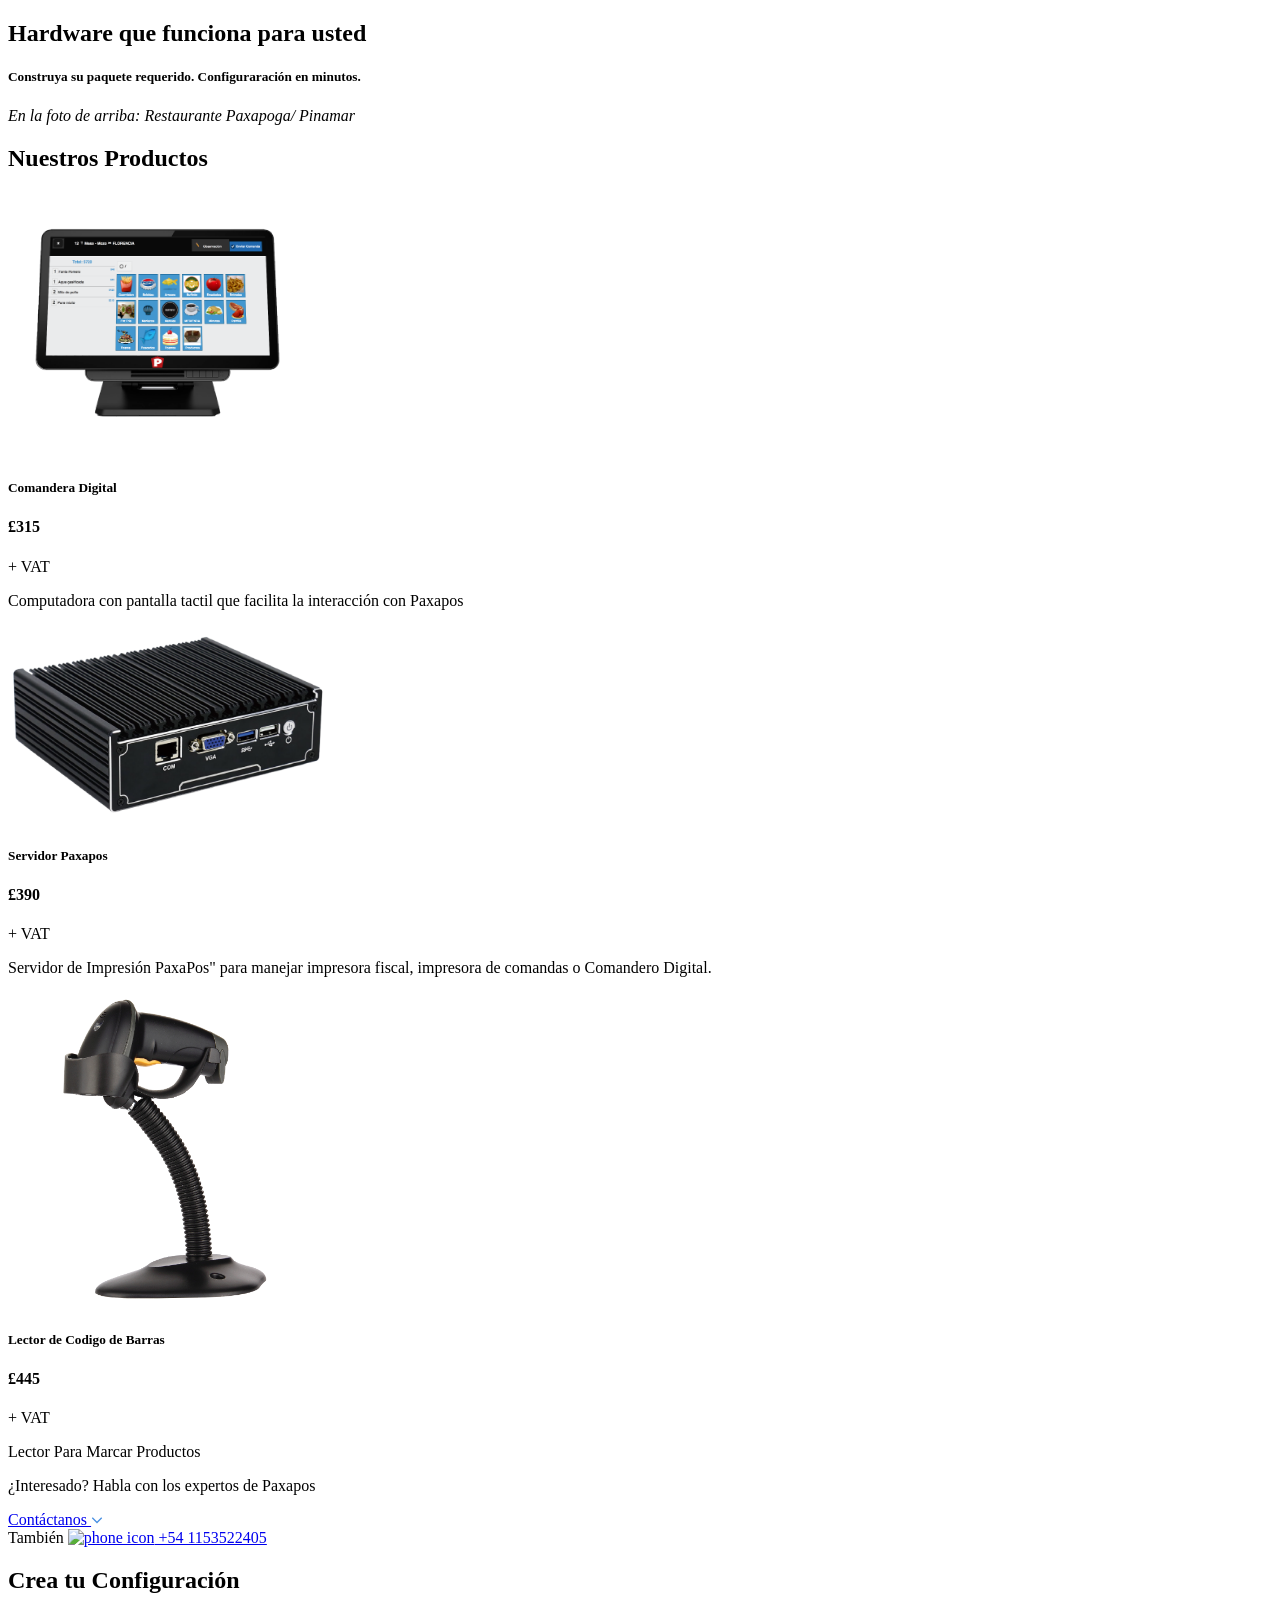
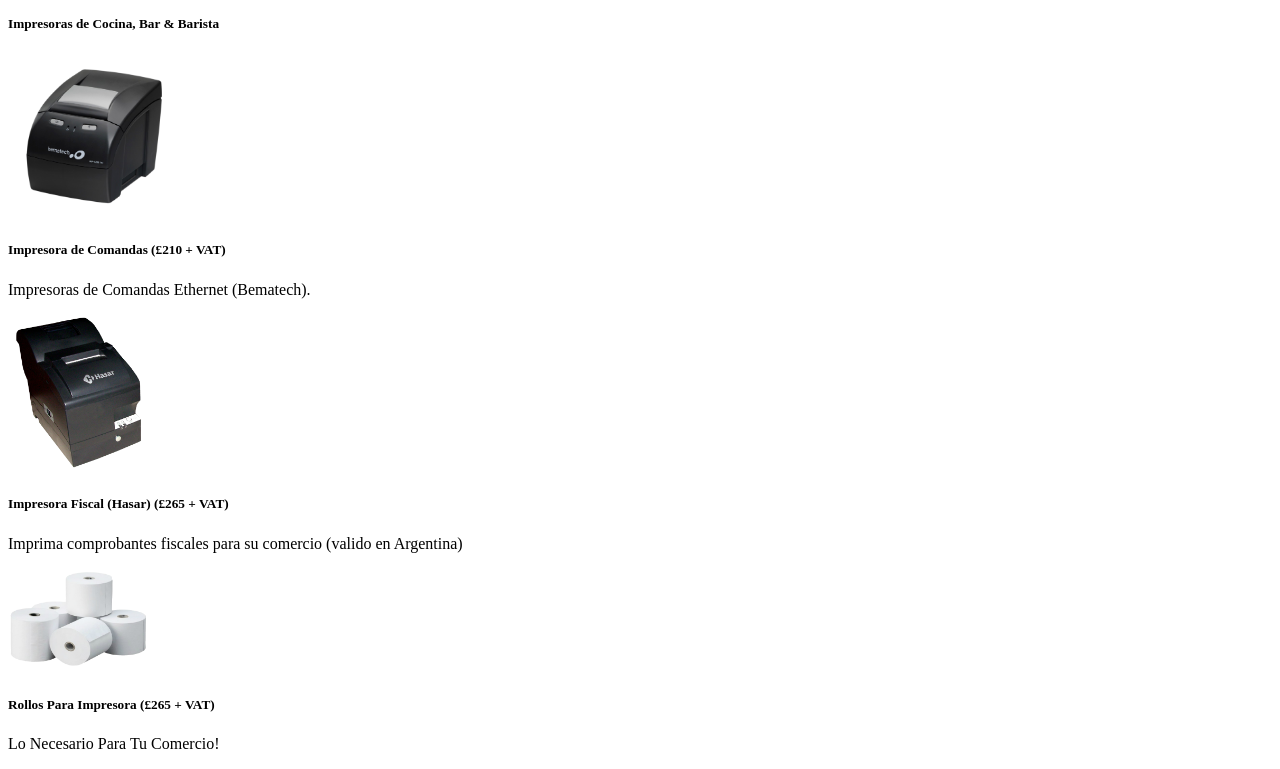
==== equipamiento.html @ 689ab318 "Imagenes y página de equipamiento" ====
<!doctype html><!-- start coded_template: id:4825007142 path:generated_layouts/4825007137.html --><!--[if lt IE 7]> <html class="no-js lt-ie9 lt-ie8 lt-ie7" lang="en" > <![endif]--><!--[if IE 7]>    <html class="no-js lt-ie9 lt-ie8" lang="en" >        <![endif]--><!--[if IE 8]>    <html class="no-js lt-ie9" lang="en" >               <![endif]--><!--[if gt IE 8]><!--><html class="no-js" lang="en"><!--<![endif]--><head>
    <meta charset="utf-8">
    <meta http-equiv="X-UA-Compatible" content="IE=edge,chrome=1">
    <meta name="author" content="Nobly Point of Sale">
    <meta name="description" content="All the hardware you need for your specific set up. Super fast and reliable Wireless, Bluetooth and Wired printers available with next day delivery as standard.">
    <meta name="generator" content="HubSpot">
    <title>Paxapos</title>
    <link rel="shortcut icon" href="https://www.noblypos.com/hubfs/favicon.ico?t=1504908015797">
    

    <script src="https://static.hsstatic.net/jquery-libs/static-1.4/jquery/jquery-1.11.2.js"></script>
<script src="//static.hsappstatic.net/jquery-libs/static-1.4/jquery-migrate/jquery-migrate-1.2.1.js"></script>
    <script type="text/javascript">hsjQuery = window['jQuery']</script>
    <link href="https://static.hsstatic.net/content_shared_assets/static-1.4047/css/public_common.css" rel="stylesheet">
    <meta property="og:description" content="All the hardware you need for your specific set up. Super fast and reliable Wireless, Bluetooth and Wired printers available with next day delivery as standard.">
    <meta property="og:title" content="Hardware Store - Kitchen &amp; Bar Receipt Printers, iPad Stands, Cash Drawers | Nobly POS">
    <meta name="twitter:description" content="All the hardware you need for your specific set up. Super fast and reliable Wireless, Bluetooth and Wired printers available with next day delivery as standard.">
    <meta name="twitter:title" content="Hardware Store - Kitchen &amp; Bar Receipt Printers, iPad Stands, Cash Drawers | Nobly POS">


    
    

    
<!--  Added by GoogleAnalytics integration -->

<script>
  (function(i,s,o,g,r,a,m){i['GoogleAnalyticsObject']=r;i[r]=i[r]||function(){
  (i[r].q=i[r].q||[]).push(arguments)},i[r].l=1*new Date();a=s.createElement(o),
  m=s.getElementsByTagName(o)[0];a.async=1;a.src=g;m.parentNode.insertBefore(a,m)
  })(window,document,'script','//www.google-analytics.com/analytics.js','ga');

  ga('create', 'UA-46614893-1', 'auto');
  ga('send', 'pageview');
</script>

<!-- /Added by GoogleAnalytics integration -->

    
    <link rel="canonical" href="https://www.noblypos.com/hardware">


    <!--[if lt IE 9]>
    <script src="https://static.hsstatic.net/content_shared_assets/static-1.4047/js/css3-mediaqueries.js"></script>
    <![endif]-->
    <meta name="viewport" content="width=device-width, initial-scale=1">


<!-- TrustBox script -->
<script type="text/javascript" src="//widget.trustpilot.com/bootstrap/v5/tp.widget.bootstrap.min.js" async></script>
 <!-- End Trustbox script -->

<!-- Start of HubSpot Embed Code --> <script type="text/javascript" id="hs-script-loader" async defer src="//js.hs-scripts.com/2409821.js"></script>  <!-- End of HubSpot Embed Code -->

<!-- Proof | Real-time conversion signals -->
<script id="proof-script">!function(){function b(){var a=(new Date).getTime(),b=document.createElement('script');b.type='text/javascript',b.async=!0,b.src='https://cdn.getmoreproof.com/embed/latest/proof.js?'+a;var c=document.getElementsByTagName('script')[0];c.parentNode.insertBefore(b,c)}var a=window;a.attachEvent?a.attachEvent('onload',b):a.addEventListener('load',b,!1),window.proof_config={acc:'QvEaqAOnKWT7ugCnw8Rv1nYN4eX2', v:'1.1'}}()</script>
<!-- End Proof -->

<!-- Sumo -->
<script src="//load.sumome.com/" data-sumo-site-id="1f8d27aa5c55e83eaf6bf4a6a2251b9f087832d86886702e32b4b07260ce8b1e" async></script>
<!-- End Sumo -->
<meta property="og:url" content="https://www.noblypos.com/hardware">
<link href="//cdn2.hubspot.net/hub/-1/hub_generated/template_assets/1495141902003/hubspot_default/shared/responsive/layout.min.css" rel="stylesheet">


<link rel="stylesheet" href="https://www.noblypos.com/hs-fs/hub/2409821/hub_generated/template_assets/1503410214062/custom/page/Nobly_Feb2017-theme/Nobly_Feb2017-style.css">
<link rel="stylesheet" href="https://www.noblypos.com/hs-fs/hub/2409821/hub_generated/template_assets/1489418278497/Custom/page/Nobly_Feb2017-theme/Nobly_Feb2017-style-2.min.css">


    <!-- The style tag has been deprecated. Attached stylesheets are included in the required_head_tags page variable. -->

</head>
<body class="hs-harware-page   hs-content-id-4860589245 hs-site-page page " style=""><!--end row-wrapper -->

    </div><!--end header -->
</div><!--end header wrapper -->

<div class="body-container-wrapper">
    <div class="body-container container-fluid">

<div class="row-fluid-wrapper row-depth-1 row-number-1 ">
<div class="row-fluid ">
<div class="span12 widget-span widget-type-custom_widget " style="" data-widget-type="custom_widget" data-x="0" data-w="12">
<div class="cell-wrapper layout-widget-wrapper">
<span id="hs_cos_wrapper_module_1487494627969770" class="hs_cos_wrapper hs_cos_wrapper_widget hs_cos_wrapper_type_custom_widget" style="" data-hs-cos-general-type="widget" data-hs-cos-type="custom_widget"><div class="hs-hero-image business-types is-first-element fullheight" style="background-image: url(https://www.noblypos.com/hubfs/Nobly-Static.Netlify%20Feb%202017/Image/hero-mantovani.jpg?t=1504908015797);">

    

        <h2>Hardware que funciona para usted</h2>

    

    

    

        <h5>Construya su paquete requerido. Configuraración en minutos.</h5>

    

    <div class="page-center sub-data">

        

        <p class="text-small text-small--hero"><em>En la foto de arriba: Restaurante Paxapoga/ Pinamar</em></p>

    </div>

</div></span></div><!--end layout-widget-wrapper -->
</div><!--end widget-span -->
</div><!--end row-->
</div><!--end row-wrapper -->

<div class="row-fluid-wrapper row-depth-1 row-number-2 ">
<div class="row-fluid ">
<div class="span12 widget-span widget-type-cell hs-harware-page-section1 hs-general" style="" data-widget-type="cell" data-x="0" data-w="12">

<div class="row-fluid-wrapper row-depth-1 row-number-3 ">
<div class="row-fluid ">
<div class="span12 widget-span widget-type-cell page-center" style="" data-widget-type="cell" data-x="0" data-w="12">

<div class="row-fluid-wrapper row-depth-1 row-number-4 ">
<div class="row-fluid ">
<div class="span12 widget-span widget-type-widget_container " style="" data-widget-type="widget_container" data-x="0" data-w="12">
<span id="hs_cos_wrapper_module_1487310029920522" class="hs_cos_wrapper hs_cos_wrapper_widget_container hs_cos_wrapper_type_widget_container" style="" data-hs-cos-general-type="widget_container" data-hs-cos-type="widget_container"><div id="hs_cos_wrapper_widget_1487495066272" class="hs_cos_wrapper hs_cos_wrapper_widget hs_cos_wrapper_type_rich_text" style="" data-hs-cos-general-type="widget" data-hs-cos-type="rich_text">
  <h2>Nuestros Productos</h2></div></span>
</div><!--end widget-span -->
</div><!--end row-->
</div><!--end row-wrapper -->

<div class="row-fluid-wrapper row-depth-1 row-number-5 ">
<div class="row-fluid ">
<div class="span12 widget-span widget-type-cell hs-general-group hs-general-group-col3" style="" data-widget-type="cell" data-x="0" data-w="12">

<div class="row-fluid-wrapper row-depth-1 row-number-6 ">
<div class="row-fluid ">
<div class="span4 widget-span widget-type-widget_container " style="" data-widget-type="widget_container" data-x="0" data-w="4">
<span id="hs_cos_wrapper_module_1487494034840722" class="hs_cos_wrapper hs_cos_wrapper_widget_container hs_cos_wrapper_type_widget_container" style="" data-hs-cos-general-type="widget_container" data-hs-cos-type="widget_container">
<div id="hs_cos_wrapper_widget_1487495073847" class="hs_cos_wrapper hs_cos_wrapper_widget hs_cos_wrapper_type_rich_text" style="" data-hs-cos-general-type="widget" data-hs-cos-type="rich_text"><img  alt="bundle-budget2x.png" src="img/headline-image-apaxapos.png" title="bundle-budget2x.png" width="312" caption="false" data-constrained="true" style="width: 312px;">
<h5>Comandera Digital</h5>
<h4>£315</h4>
<span>+ VAT</span>
<p>Computadora con pantalla tactil que facilita la interacción con Paxapos</p>
</div></span>
</div><!--end widget-span -->
<div class="span4 widget-span widget-type-widget_container " style="" data-widget-type="widget_container" data-x="4" data-w="4">
<span id="hs_cos_wrapper_module_1487494057489724" class="hs_cos_wrapper hs_cos_wrapper_widget_container hs_cos_wrapper_type_widget_container" style="" data-hs-cos-general-type="widget_container" data-hs-cos-type="widget_container"><div id="hs_cos_wrapper_widget_1487495081103" class="hs_cos_wrapper hs_cos_wrapper_widget hs_cos_wrapper_type_rich_text" style="" data-hs-cos-general-type="widget" data-hs-cos-type="rich_text"><img alt="bundle-highvolume2x.png" src="img/Captura de pantalla 2017-09-09 a la(s) 10.57.05.png" title="bundle-highvolume2x.png" width="320" caption="false" data-constrained="true" style="width: 320px;">
<h5>Servidor Paxapos</h5>
<h4>£390</h4>
<span>+ VAT</span>
<p>Servidor de Impresión PaxaPos" para manejar impresora fiscal, impresora de comandas o Comandero Digital.</p></div></span>
</div><!--end widget-span -->
<div class="span4 widget-span widget-type-widget_container " style="" data-widget-type="widget_container" data-x="8" data-w="4">
<span id="hs_cos_wrapper_module_1487494059808725" class="hs_cos_wrapper hs_cos_wrapper_widget_container hs_cos_wrapper_type_widget_container" style="" data-hs-cos-general-type="widget_container" data-hs-cos-type="widget_container"><div id="hs_cos_wrapper_widget_1487495088591" class="hs_cos_wrapper hs_cos_wrapper_widget hs_cos_wrapper_type_rich_text" style="" data-hs-cos-general-type="widget" data-hs-cos-type="rich_text"><img alt="bundle-nowires2x.png"  src="img/1785_20170105_105614.png" title="bundle-nowires2x.png" width="312" caption="false" data-constrained="true" style="width: 312px;">
<h5>Lector de Codigo de Barras</h5>
<h4>£445</h4>
<span>+ VAT</span>
<p>Lector Para Marcar Productos</p></div></span>
</div><!--end widget-span -->
</div><!--end row-->
</div><!--end row-wrapper -->

</div><!--end widget-span -->
</div><!--end row-->
</div><!--end row-wrapper -->

</div><!--end widget-span -->
</div><!--end row-->
</div><!--end row-wrapper -->

</div><!--end widget-span -->
</div><!--end row-->
</div><!--end row-wrapper -->

<div class="row-fluid-wrapper row-depth-1 row-number-7 ">
<div class="row-fluid ">
<div class="span12 widget-span widget-type-cell hs-harware-page-section2" style="" data-widget-type="cell" data-x="0" data-w="12">

<div class="row-fluid-wrapper row-depth-1 row-number-8 ">
<div class="row-fluid ">
<div class="span12 widget-span widget-type-widget_container " style="" data-widget-type="widget_container" data-x="0" data-w="12">
<span id="hs_cos_wrapper_module_140190329510711990" class="hs_cos_wrapper hs_cos_wrapper_widget_container hs_cos_wrapper_type_widget_container" style="" data-hs-cos-general-type="widget_container" data-hs-cos-type="widget_container"><div id="hs_cos_wrapper_widget_1487495548592" class="hs_cos_wrapper hs_cos_wrapper_widget hs_cos_wrapper_type_custom_widget" style="" data-hs-cos-general-type="widget" data-hs-cos-type="custom_widget"><div class="question-box">

        

        

        

        <div class="question-box__contact">

            <p>

                ¿Interesado? Habla con los expertos de Paxapos   

            </p>

<a  href="mailto:INFO@PAXAPOS.COM" class="link-primary link-primary--arrow">Contáctanos

                    <svg width="12px" height="9px" viewbox="0 0 9 5" version="1.1" xmlns="http://www.w3.org/2000/svg" xmlns:xlink="http://www.w3.org/1999/xlink">

                        <title>Rectangle 52</title>

                        <desc>Created with Sketch.</desc>

                        <defs></defs>

                        <g stroke="none" stroke-width="1" fill="none" fill-rule="evenodd">

                            <g transform="translate(-1263.000000, -6414.000000)" stroke="#4a90e2">

                                <g class="section7---FOOTER" transform="translate(0.000000, 5751.000000)">

                                    <g transform="translate(150.000000, 618.000000)">

                                        <g transform="translate(952.000000, 25.000000)">

                                            <polyline transform="translate(165.500000, 20.500000) rotate(-45.000000) translate(-165.500000, -20.500000) " points="168 23 163 23 163 18 163 18"></polyline>

                                        </g>

                                    </g>

                                </g>

                            </g>

                        </g>

                    </svg>

                </a><br>

            

                <span class="text-small">También <a href="541153522405" class="link-primary"><img src="https://www.noblypos.com/hubfs/Nobly-Static.Netlify%20Feb%202017/Image/phone.svg?t=1504908015797" alt="phone icon">  +54 1153522405</a></span>

             

        </div>

    </div></div></span>
</div><!--end widget-span -->
</div><!--end row-->
</div><!--end row-wrapper -->

</div><!--end widget-span -->
</div><!--end row-->
</div><!--end row-wrapper -->

<div class="row-fluid-wrapper row-depth-1 row-number-9 ">
<div class="row-fluid ">
<div class="span12 widget-span widget-type-cell hs-harware-page-row3 printers-section" style="" data-widget-type="cell" data-x="0" data-w="12">

<div class="row-fluid-wrapper row-depth-1 row-number-10 ">
<div class="row-fluid ">
<div class="span12 widget-span widget-type-cell page-center" style="" data-widget-type="cell" data-x="0" data-w="12">

<div class="row-fluid-wrapper row-depth-1 row-number-11 ">
<div class="row-fluid ">
<div class="span12 widget-span widget-type-widget_container hs-harware-page-row4-row1" style="" data-widget-type="widget_container" data-x="0" data-w="12">
<span id="hs_cos_wrapper_module_1487310175874535" class="hs_cos_wrapper hs_cos_wrapper_widget_container hs_cos_wrapper_type_widget_container" style="" data-hs-cos-general-type="widget_container" data-hs-cos-type="widget_container"><div id="hs_cos_wrapper_widget_1487495577865" class="hs_cos_wrapper hs_cos_wrapper_widget hs_cos_wrapper_type_rich_text" style="" data-hs-cos-general-type="widget" data-hs-cos-type="rich_text"><h2>Crea tu Configuración</h2>
<h5>Impresoras de Cocina, Bar & Barista</h5></div></span>
</div><!--end widget-span -->
</div><!--end row-->
</div><!--end row-wrapper -->

<div class="row-fluid-wrapper row-depth-1 row-number-12 ">
<div class="row-fluid ">
<div class="span12 widget-span widget-type-cell hs-general-group hs-general-group-col3" style="" data-widget-type="cell" data-x="0" data-w="12">

<div class="row-fluid-wrapper row-depth-1 row-number-13 ">
<div class="row-fluid ">
<div class="span4 widget-span widget-type-widget_container " style="" data-widget-type="widget_container" data-x="0" data-w="4">
<span id="hs_cos_wrapper_module_1487494298135738" class="hs_cos_wrapper hs_cos_wrapper_widget_container hs_cos_wrapper_type_widget_container" style="" data-hs-cos-general-type="widget_container" data-hs-cos-type="widget_container">
<div id="hs_cos_wrapper_widget_1487495610657" class="hs_cos_wrapper hs_cos_wrapper_widget hs_cos_wrapper_type_rich_text" style="" data-hs-cos-general-type="widget" data-hs-cos-type="rich_text"><img src="img/MP4200th-1024x959.png" title="printer-lan2x.png" width="173" caption="false" data-constrained="true" style="width: 173px;">
<h5>Impresora de Comandas (£210 + VAT)</h5>
<p>Impresoras de Comandas Ethernet (Bematech).</p>
</div></span>
</div><!--end widget-span -->
<div class="span4 widget-span widget-type-widget_container " style="" data-widget-type="widget_container" data-x="4" data-w="4">
<span id="hs_cos_wrapper_module_1487494300247741" class="hs_cos_wrapper hs_cos_wrapper_widget_container hs_cos_wrapper_type_widget_container" style="" data-hs-cos-general-type="widget_container" data-hs-cos-type="widget_container"><div id="hs_cos_wrapper_widget_1487495625137" class="hs_cos_wrapper hs_cos_wrapper_widget hs_cos_wrapper_type_rich_text" style="" data-hs-cos-general-type="widget" data-hs-cos-type="rich_text"><img  src="img/SMHP-441-F1.png" title="printer-wifi2x.png" width="148" caption="false" data-constrained="true" style="width: 148px;">
<h5>Impresora Fiscal (Hasar) (£265 + VAT)</h5>
<p>Imprima comprobantes fiscales para su comercio (valido en Argentina)</p></div></span>
</div><!--end widget-span -->
<div class="span4 widget-span widget-type-widget_container " style="" data-widget-type="widget_container" data-x="8" data-w="4">
<span id="hs_cos_wrapper_module_1487494299241740" class="hs_cos_wrapper hs_cos_wrapper_widget_container hs_cos_wrapper_type_widget_container" style="" data-hs-cos-general-type="widget_container" data-hs-cos-type="widget_container"><div id="hs_cos_wrapper_widget_1487495617999" class="hs_cos_wrapper hs_cos_wrapper_widget hs_cos_wrapper_type_rich_text" style="" data-hs-cos-general-type="widget" data-hs-cos-type="rich_text"><img  src="img/rollo-de-papel-termico-57-x-65-mm-color-blanco-56-gramos.png"title="printer-bluetooth2x.png" width="141" caption="false" data-constrained="true" style="width: 141px;">
<h5>Rollos Para Impresora (£265 + VAT)</h5>
<p>Lo Necesario Para Tu Comercio!</p></div></span>
</div><!--end widget-span -->
</div><!--end row-->
</div><!--end row-wrapper -->

</div><!--end widget-span -->
</div><!--end row-->
</div><!--end row-wrapper -->

</div><!--end widget-span -->
</div><!--end row-->
</div><!--end row-wrapper -->

</div><!--end widget-span -->
</div><!--end row-->
</div><!--end row-wrapper -->

<div class="row-fluid-wrapper row-depth-1 row-number-14 ">
<div class="row-fluid ">
<div class="span12 widget-span widget-type-cell hs-harware-page-row4 readers-section" style="" data-widget-type="cell" data-x="0" data-w="12">

<div class="row-fluid-wrapper row-depth-1 row-number-15 ">
<div class="row-fluid ">
<div class="span12 widget-span widget-type-cell page-center" style="" data-widget-type="cell" data-x="0" data-w="12">

<div class="row-fluid-wrapper row-depth-1 row-number-16 ">
<div class="row-fluid ">
<div class="span12 widget-span widget-type-widget_container hs-harware-page-row5-row1" style="" data-widget-type="widget_container" data-x="0" data-w="12">
<span id="hs_cos_wrapper_module_1487310225733543" class="hs_cos_wrapper hs_cos_wrapper_widget_container hs_cos_wrapper_type_widget_container" style="" data-hs-cos-general-type="widget_container" data-hs-cos-type="widget_container"><div id="hs_cos_wrapper_widget_1487496081449" class="hs_cos_wrapper hs_cos_wrapper_widget hs_cos_wrapper_type_rich_text" style="" data-hs-cos-general-type="widget" data-hs-cos-type="rich_text">

</body>
</html>
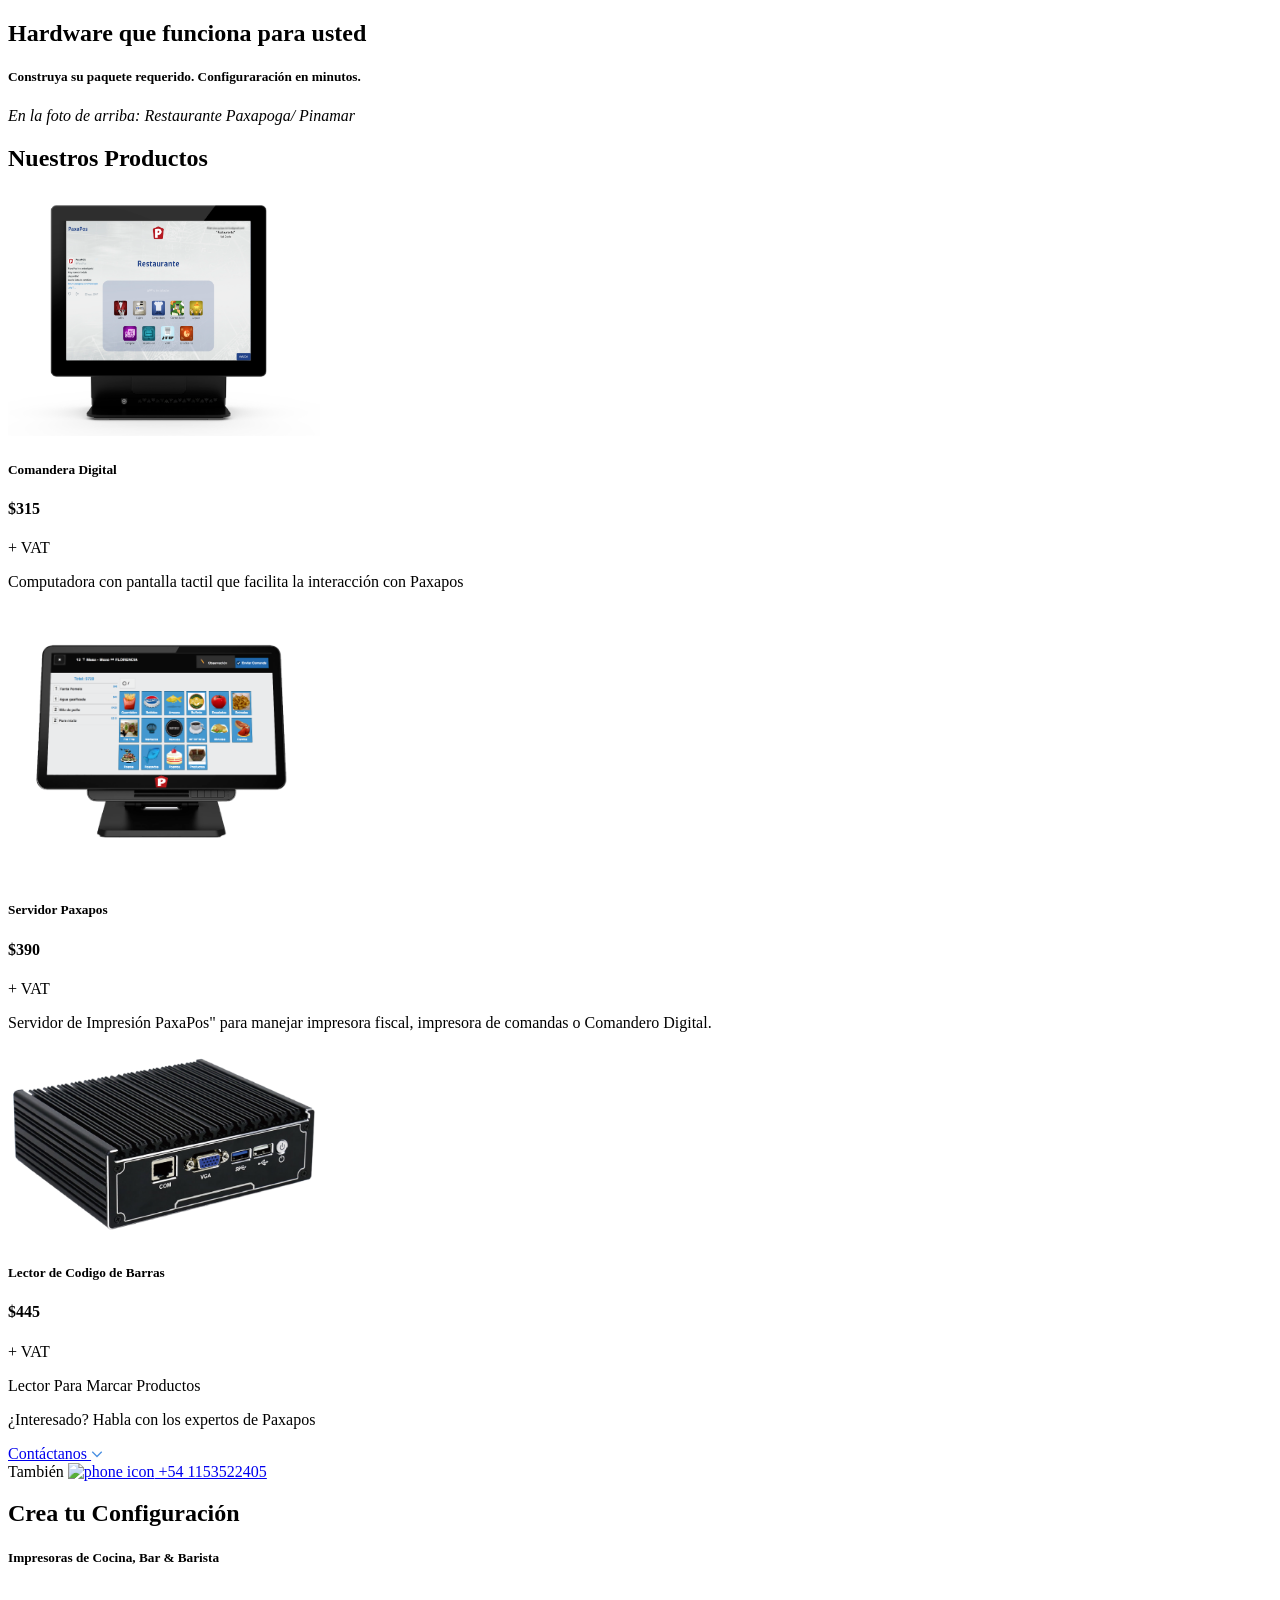
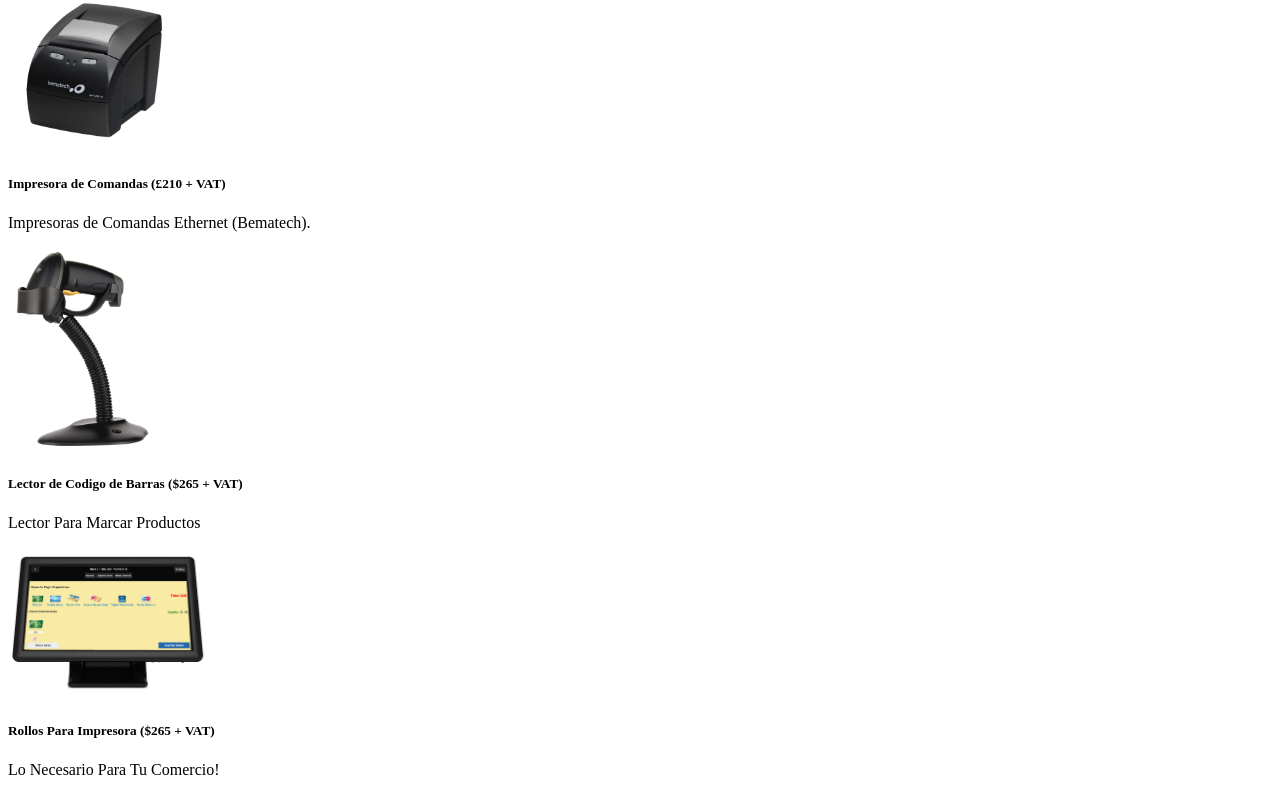
==== commit 4d92e577: "Cambios en el diseño" ====
--- a/equipamiento.html
+++ b/equipamiento.html
@@ -137,24 +137,24 @@
 <div class="row-fluid ">
 <div class="span4 widget-span widget-type-widget_container " style="" data-widget-type="widget_container" data-x="0" data-w="4">
 <span id="hs_cos_wrapper_module_1487494034840722" class="hs_cos_wrapper hs_cos_wrapper_widget_container hs_cos_wrapper_type_widget_container" style="" data-hs-cos-general-type="widget_container" data-hs-cos-type="widget_container">
-<div id="hs_cos_wrapper_widget_1487495073847" class="hs_cos_wrapper hs_cos_wrapper_widget hs_cos_wrapper_type_rich_text" style="" data-hs-cos-general-type="widget" data-hs-cos-type="rich_text"><img  alt="bundle-budget2x.png" src="img/headline-image-apaxapos.png" title="bundle-budget2x.png" width="312" caption="false" data-constrained="true" style="width: 312px;">
+<div id="hs_cos_wrapper_widget_1487495073847" class="hs_cos_wrapper hs_cos_wrapper_widget hs_cos_wrapper_type_rich_text" style="" data-hs-cos-general-type="widget" data-hs-cos-type="rich_text"><img  alt="bundle-budget2x.png" src="img/elo paxapos restaurante.png" title="bundle-budget2x.png" width="312" caption="false" data-constrained="true" style="width: 312px;">
 <h5>Comandera Digital</h5>
-<h4>£315</h4>
+<h4>$315</h4>
 <span>+ VAT</span>
 <p>Computadora con pantalla tactil que facilita la interacción con Paxapos</p>
 </div></span>
 </div><!--end widget-span -->
 <div class="span4 widget-span widget-type-widget_container " style="" data-widget-type="widget_container" data-x="4" data-w="4">
-<span id="hs_cos_wrapper_module_1487494057489724" class="hs_cos_wrapper hs_cos_wrapper_widget_container hs_cos_wrapper_type_widget_container" style="" data-hs-cos-general-type="widget_container" data-hs-cos-type="widget_container"><div id="hs_cos_wrapper_widget_1487495081103" class="hs_cos_wrapper hs_cos_wrapper_widget hs_cos_wrapper_type_rich_text" style="" data-hs-cos-general-type="widget" data-hs-cos-type="rich_text"><img alt="bundle-highvolume2x.png" src="img/Captura de pantalla 2017-09-09 a la(s) 10.57.05.png" title="bundle-highvolume2x.png" width="320" caption="false" data-constrained="true" style="width: 320px;">
+<span id="hs_cos_wrapper_module_1487494057489724" class="hs_cos_wrapper hs_cos_wrapper_widget_container hs_cos_wrapper_type_widget_container" style="" data-hs-cos-general-type="widget_container" data-hs-cos-type="widget_container"><div id="hs_cos_wrapper_widget_1487495081103" class="hs_cos_wrapper hs_cos_wrapper_widget hs_cos_wrapper_type_rich_text" style="" data-hs-cos-general-type="widget" data-hs-cos-type="rich_text"><img alt="bundle-highvolume2x.png" src="img/headline-image-apaxapos.png" title="bundle-highvolume2x.png" width="320" caption="false" data-constrained="true" style="width: 320px;">
 <h5>Servidor Paxapos</h5>
-<h4>£390</h4>
+<h4>$390</h4>
 <span>+ VAT</span>
 <p>Servidor de Impresión PaxaPos" para manejar impresora fiscal, impresora de comandas o Comandero Digital.</p></div></span>
 </div><!--end widget-span -->
 <div class="span4 widget-span widget-type-widget_container " style="" data-widget-type="widget_container" data-x="8" data-w="4">
-<span id="hs_cos_wrapper_module_1487494059808725" class="hs_cos_wrapper hs_cos_wrapper_widget_container hs_cos_wrapper_type_widget_container" style="" data-hs-cos-general-type="widget_container" data-hs-cos-type="widget_container"><div id="hs_cos_wrapper_widget_1487495088591" class="hs_cos_wrapper hs_cos_wrapper_widget hs_cos_wrapper_type_rich_text" style="" data-hs-cos-general-type="widget" data-hs-cos-type="rich_text"><img alt="bundle-nowires2x.png"  src="img/1785_20170105_105614.png" title="bundle-nowires2x.png" width="312" caption="false" data-constrained="true" style="width: 312px;">
+<span id="hs_cos_wrapper_module_1487494059808725" class="hs_cos_wrapper hs_cos_wrapper_widget_container hs_cos_wrapper_type_widget_container" style="" data-hs-cos-general-type="widget_container" data-hs-cos-type="widget_container"><div id="hs_cos_wrapper_widget_1487495088591" class="hs_cos_wrapper hs_cos_wrapper_widget hs_cos_wrapper_type_rich_text" style="" data-hs-cos-general-type="widget" data-hs-cos-type="rich_text"><img alt="bundle-nowires2x.png" src="img/Captura de pantalla 2017-09-09 a la(s) 10.57.05.png" title="bundle-nowires2x.png" width="312" caption="false" data-constrained="true" style="width: 312px;">
 <h5>Lector de Codigo de Barras</h5>
-<h4>£445</h4>
+<h4>$445</h4>
 <span>+ VAT</span>
 <p>Lector Para Marcar Productos</p></div></span>
 </div><!--end widget-span -->
@@ -280,13 +280,13 @@
 </div></span>
 </div><!--end widget-span -->
 <div class="span4 widget-span widget-type-widget_container " style="" data-widget-type="widget_container" data-x="4" data-w="4">
-<span id="hs_cos_wrapper_module_1487494300247741" class="hs_cos_wrapper hs_cos_wrapper_widget_container hs_cos_wrapper_type_widget_container" style="" data-hs-cos-general-type="widget_container" data-hs-cos-type="widget_container"><div id="hs_cos_wrapper_widget_1487495625137" class="hs_cos_wrapper hs_cos_wrapper_widget hs_cos_wrapper_type_rich_text" style="" data-hs-cos-general-type="widget" data-hs-cos-type="rich_text"><img  src="img/SMHP-441-F1.png" title="printer-wifi2x.png" width="148" caption="false" data-constrained="true" style="width: 148px;">
-<h5>Impresora Fiscal (Hasar) (£265 + VAT)</h5>
-<p>Imprima comprobantes fiscales para su comercio (valido en Argentina)</p></div></span>
+<span id="hs_cos_wrapper_module_1487494300247741" class="hs_cos_wrapper hs_cos_wrapper_widget_container hs_cos_wrapper_type_widget_container" style="" data-hs-cos-general-type="widget_container" data-hs-cos-type="widget_container"><div id="hs_cos_wrapper_widget_1487495625137" class="hs_cos_wrapper hs_cos_wrapper_widget hs_cos_wrapper_type_rich_text" style="" data-hs-cos-general-type="widget" data-hs-cos-type="rich_text"><img src="img/lector.cb.png" title="printer-wifi2x.png" width="148" caption="false" data-constrained="true" style="width: 148px;">
+<h5>Lector de Codigo de Barras ($265 + VAT)</h5>
+<p>Lector Para Marcar Productos</p></div></span>
 </div><!--end widget-span -->
 <div class="span4 widget-span widget-type-widget_container " style="" data-widget-type="widget_container" data-x="8" data-w="4">
-<span id="hs_cos_wrapper_module_1487494299241740" class="hs_cos_wrapper hs_cos_wrapper_widget_container hs_cos_wrapper_type_widget_container" style="" data-hs-cos-general-type="widget_container" data-hs-cos-type="widget_container"><div id="hs_cos_wrapper_widget_1487495617999" class="hs_cos_wrapper hs_cos_wrapper_widget hs_cos_wrapper_type_rich_text" style="" data-hs-cos-general-type="widget" data-hs-cos-type="rich_text"><img  src="img/rollo-de-papel-termico-57-x-65-mm-color-blanco-56-gramos.png"title="printer-bluetooth2x.png" width="141" caption="false" data-constrained="true" style="width: 141px;">
-<h5>Rollos Para Impresora (£265 + VAT)</h5>
+<span id="hs_cos_wrapper_module_1487494299241740" class="hs_cos_wrapper hs_cos_wrapper_widget_container hs_cos_wrapper_type_widget_container" style="" data-hs-cos-general-type="widget_container" data-hs-cos-type="widget_container"><div id="hs_cos_wrapper_widget_1487495617999" class="hs_cos_wrapper hs_cos_wrapper_widget hs_cos_wrapper_type_rich_text" style="" data-hs-cos-general-type="widget" data-hs-cos-type="rich_text"><img src="img/monitor paxapos-cobro.png" title="printer-bluetooth2x.png" width="201" caption="false" data-constrained="true" style="width: 201px;">
+<h5>Rollos Para Impresora ($265 + VAT)</h5>
 <p>Lo Necesario Para Tu Comercio!</p></div></span>
 </div><!--end widget-span -->
 </div><!--end row-->
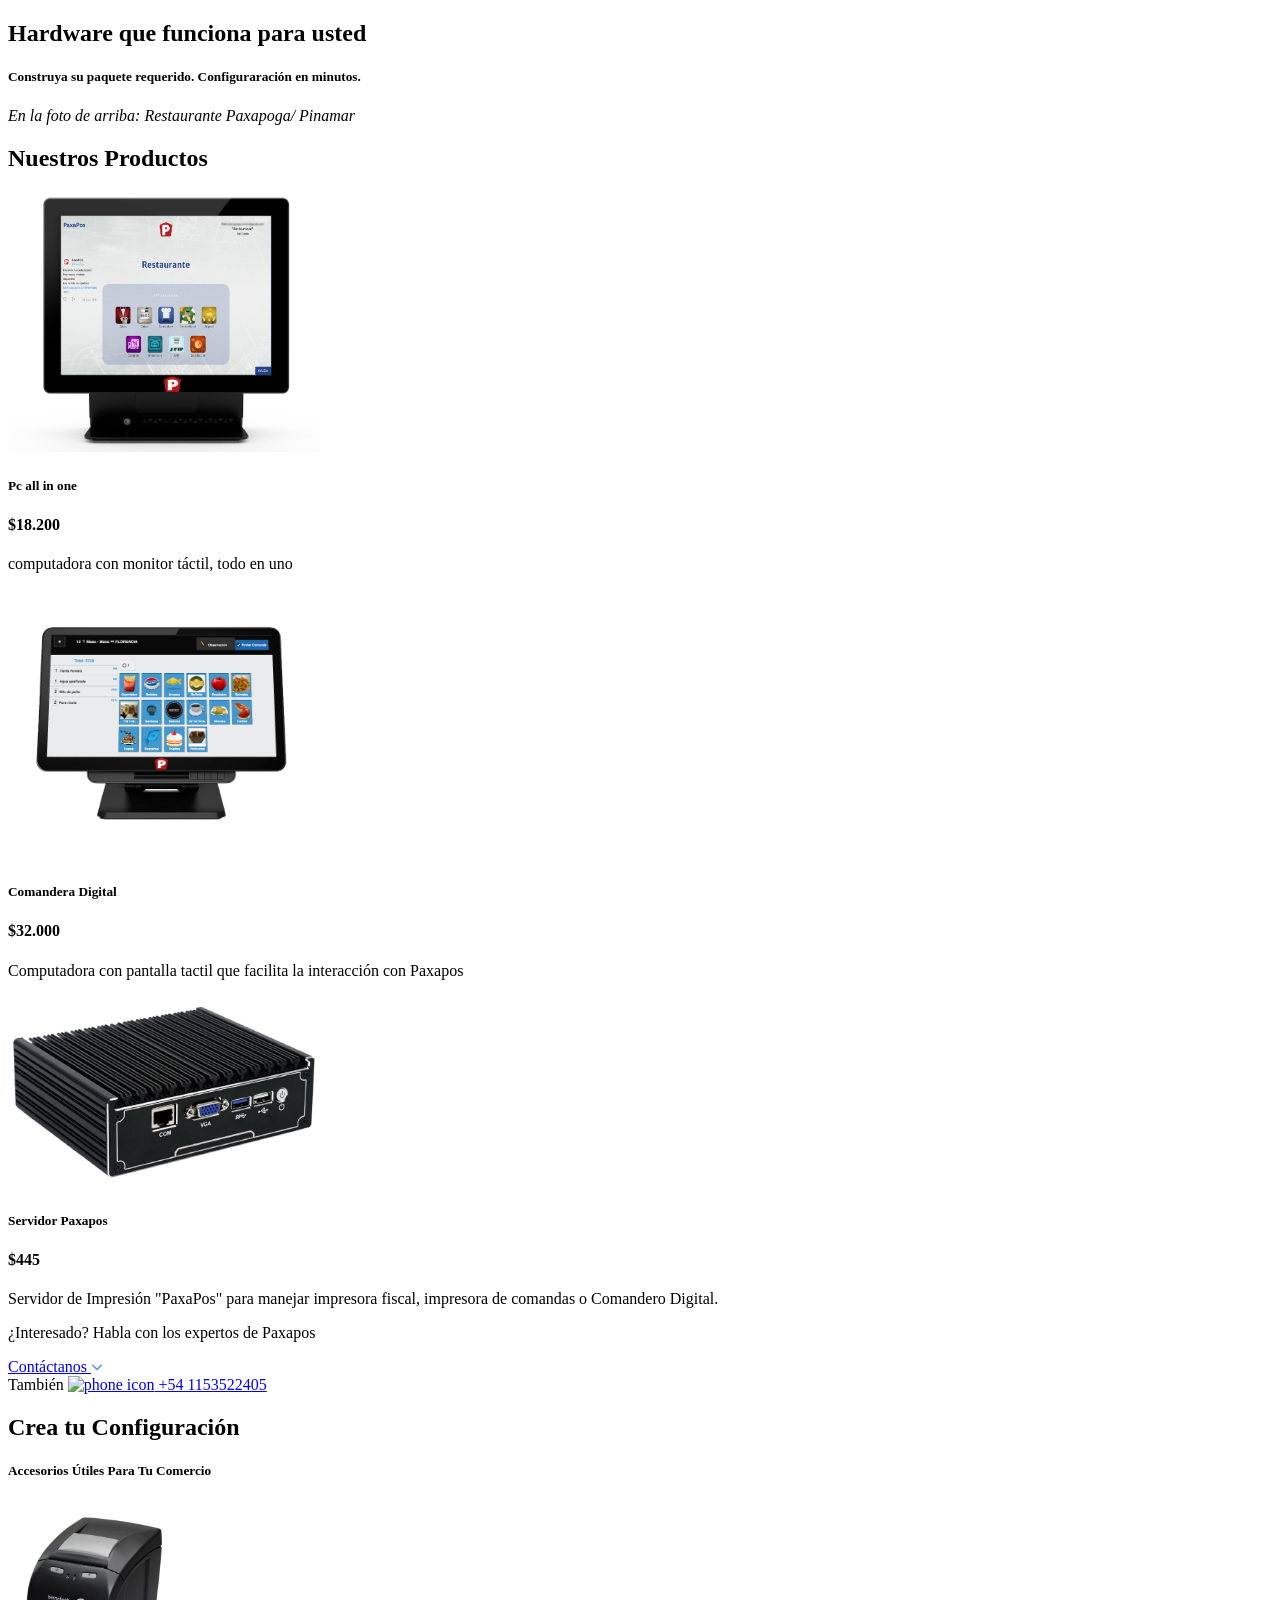
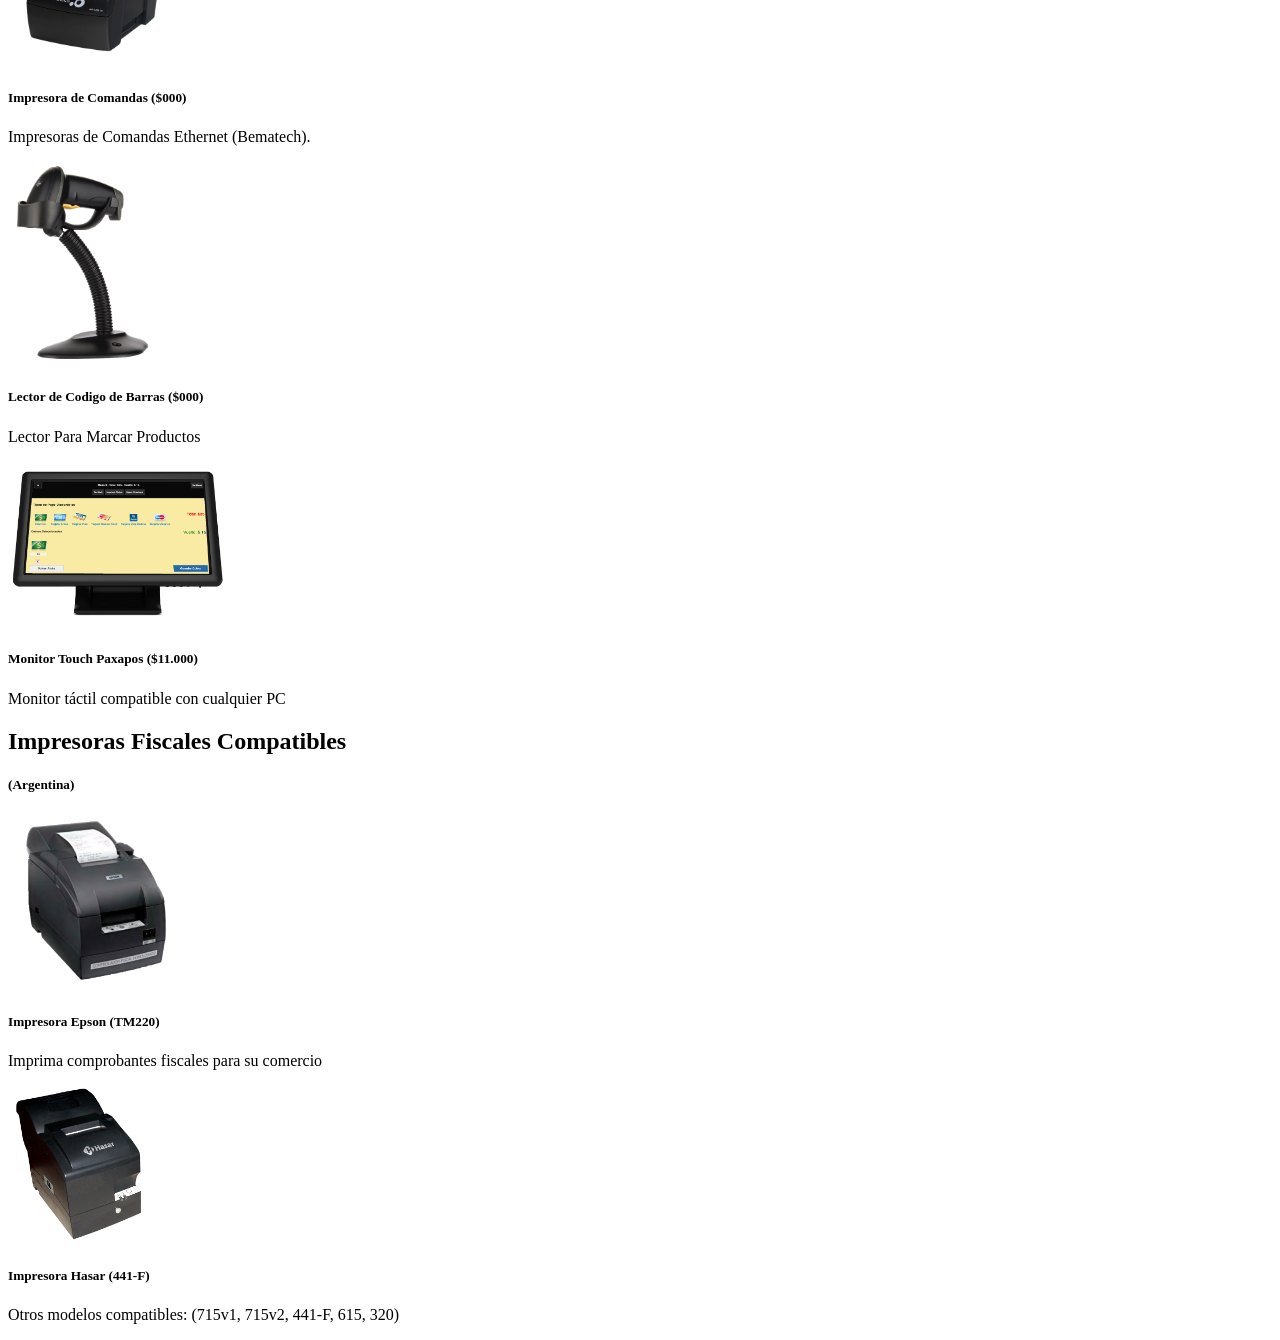
==== commit 03dc3bec: "ultima actualización de la home" ====
--- a/equipamiento.html
+++ b/equipamiento.html
@@ -124,7 +124,7 @@
 <div class="row-fluid ">
 <div class="span12 widget-span widget-type-widget_container " style="" data-widget-type="widget_container" data-x="0" data-w="12">
 <span id="hs_cos_wrapper_module_1487310029920522" class="hs_cos_wrapper hs_cos_wrapper_widget_container hs_cos_wrapper_type_widget_container" style="" data-hs-cos-general-type="widget_container" data-hs-cos-type="widget_container"><div id="hs_cos_wrapper_widget_1487495066272" class="hs_cos_wrapper hs_cos_wrapper_widget hs_cos_wrapper_type_rich_text" style="" data-hs-cos-general-type="widget" data-hs-cos-type="rich_text">
-  <h2>Nuestros Productos</h2></div></span>
+  <h2 id="productos" >Nuestros Productos</h2></div></span>
 </div><!--end widget-span -->
 </div><!--end row-->
 </div><!--end row-wrapper -->
@@ -137,26 +137,24 @@
 <div class="row-fluid ">
 <div class="span4 widget-span widget-type-widget_container " style="" data-widget-type="widget_container" data-x="0" data-w="4">
 <span id="hs_cos_wrapper_module_1487494034840722" class="hs_cos_wrapper hs_cos_wrapper_widget_container hs_cos_wrapper_type_widget_container" style="" data-hs-cos-general-type="widget_container" data-hs-cos-type="widget_container">
-<div id="hs_cos_wrapper_widget_1487495073847" class="hs_cos_wrapper hs_cos_wrapper_widget hs_cos_wrapper_type_rich_text" style="" data-hs-cos-general-type="widget" data-hs-cos-type="rich_text"><img  alt="bundle-budget2x.png" src="img/elo paxapos restaurante.png" title="bundle-budget2x.png" width="312" caption="false" data-constrained="true" style="width: 312px;">
+<div id="hs_cos_wrapper_widget_1487495073847" class="hs_cos_wrapper hs_cos_wrapper_widget hs_cos_wrapper_type_rich_text" style="" data-hs-cos-general-type="widget" data-hs-cos-type="rich_text"><img  alt="bundle-budget2x.png" src="img/elo.paxapos.restaurante-p.png" title="bundle-budget2x.png" width="312" caption="false" data-constrained="true" style="width: 312px;">
+<h5>Pc all in one</h5>
+<h4>$18.200</h4>
+<p>computadora con monitor táctil, todo en uno</p>
+</div></span>
+</div><!--end widget-span -->
+<div class="span4 widget-span widget-type-widget_container " style="" data-widget-type="widget_container" data-x="4" data-w="4">
+<span id="hs_cos_wrapper_module_1487494057489724" class="hs_cos_wrapper hs_cos_wrapper_widget_container hs_cos_wrapper_type_widget_container" style="" data-hs-cos-general-type="widget_container" data-hs-cos-type="widget_container"><div id="hs_cos_wrapper_widget_1487495081103" class="hs_cos_wrapper hs_cos_wrapper_widget hs_cos_wrapper_type_rich_text" style="" data-hs-cos-general-type="widget" data-hs-cos-type="rich_text"><img alt="bundle-highvolume2x.png" src="img/pc-x-paxapos.png" title="bundle-highvolume2x.png" width="320" caption="false" data-constrained="true" style="width: 320px;">
 <h5>Comandera Digital</h5>
-<h4>$315</h4>
-<span>+ VAT</span>
+<h4>$32.000</h4>
 <p>Computadora con pantalla tactil que facilita la interacción con Paxapos</p>
 </div></span>
 </div><!--end widget-span -->
-<div class="span4 widget-span widget-type-widget_container " style="" data-widget-type="widget_container" data-x="4" data-w="4">
-<span id="hs_cos_wrapper_module_1487494057489724" class="hs_cos_wrapper hs_cos_wrapper_widget_container hs_cos_wrapper_type_widget_container" style="" data-hs-cos-general-type="widget_container" data-hs-cos-type="widget_container"><div id="hs_cos_wrapper_widget_1487495081103" class="hs_cos_wrapper hs_cos_wrapper_widget hs_cos_wrapper_type_rich_text" style="" data-hs-cos-general-type="widget" data-hs-cos-type="rich_text"><img alt="bundle-highvolume2x.png" src="img/headline-image-apaxapos.png" title="bundle-highvolume2x.png" width="320" caption="false" data-constrained="true" style="width: 320px;">
+<div class="span4 widget-span widget-type-widget_container " style="" data-widget-type="widget_container" data-x="8" data-w="4">
+<span id="hs_cos_wrapper_module_1487494059808725" class="hs_cos_wrapper hs_cos_wrapper_widget_container hs_cos_wrapper_type_widget_container" style="" data-hs-cos-general-type="widget_container" data-hs-cos-type="widget_container"><div id="hs_cos_wrapper_widget_1487495088591" class="hs_cos_wrapper hs_cos_wrapper_widget hs_cos_wrapper_type_rich_text" style="" data-hs-cos-general-type="widget" data-hs-cos-type="rich_text"><img alt="bundle-nowires2x.png" src="img/server.png" title="bundle-nowires2x.png" width="312" caption="false" data-constrained="true" style="width: 312px;">
 <h5>Servidor Paxapos</h5>
-<h4>$390</h4>
-<span>+ VAT</span>
-<p>Servidor de Impresión PaxaPos" para manejar impresora fiscal, impresora de comandas o Comandero Digital.</p></div></span>
-</div><!--end widget-span -->
-<div class="span4 widget-span widget-type-widget_container " style="" data-widget-type="widget_container" data-x="8" data-w="4">
-<span id="hs_cos_wrapper_module_1487494059808725" class="hs_cos_wrapper hs_cos_wrapper_widget_container hs_cos_wrapper_type_widget_container" style="" data-hs-cos-general-type="widget_container" data-hs-cos-type="widget_container"><div id="hs_cos_wrapper_widget_1487495088591" class="hs_cos_wrapper hs_cos_wrapper_widget hs_cos_wrapper_type_rich_text" style="" data-hs-cos-general-type="widget" data-hs-cos-type="rich_text"><img alt="bundle-nowires2x.png" src="img/Captura de pantalla 2017-09-09 a la(s) 10.57.05.png" title="bundle-nowires2x.png" width="312" caption="false" data-constrained="true" style="width: 312px;">
-<h5>Lector de Codigo de Barras</h5>
 <h4>$445</h4>
-<span>+ VAT</span>
-<p>Lector Para Marcar Productos</p></div></span>
+<p>Servidor de Impresión "PaxaPos" para manejar impresora fiscal, impresora de comandas o Comandero Digital.</p></div></span>
 </div><!--end widget-span -->
 </div><!--end row-->
 </div><!--end row-wrapper -->
@@ -260,8 +258,8 @@
 <div class="row-fluid-wrapper row-depth-1 row-number-11 ">
 <div class="row-fluid ">
 <div class="span12 widget-span widget-type-widget_container hs-harware-page-row4-row1" style="" data-widget-type="widget_container" data-x="0" data-w="12">
-<span id="hs_cos_wrapper_module_1487310175874535" class="hs_cos_wrapper hs_cos_wrapper_widget_container hs_cos_wrapper_type_widget_container" style="" data-hs-cos-general-type="widget_container" data-hs-cos-type="widget_container"><div id="hs_cos_wrapper_widget_1487495577865" class="hs_cos_wrapper hs_cos_wrapper_widget hs_cos_wrapper_type_rich_text" style="" data-hs-cos-general-type="widget" data-hs-cos-type="rich_text"><h2>Crea tu Configuración</h2>
-<h5>Impresoras de Cocina, Bar & Barista</h5></div></span>
+<span id="hs_cos_wrapper_module_1487310175874535" class="hs_cos_wrapper hs_cos_wrapper_widget_container hs_cos_wrapper_type_widget_container" style="" data-hs-cos-general-type="widget_container" data-hs-cos-type="widget_container"><div id="hs_cos_wrapper_widget_1487495577865" class="hs_cos_wrapper hs_cos_wrapper_widget hs_cos_wrapper_type_rich_text" style="" data-hs-cos-general-type="widget" data-hs-cos-type="rich_text"><h2 id="configuración" >Crea tu Configuración</h2>
+<h5>Accesorios Útiles Para Tu Comercio</h5></div></span>
 </div><!--end widget-span -->
 </div><!--end row-->
 </div><!--end row-wrapper -->
@@ -275,34 +273,90 @@
 <div class="span4 widget-span widget-type-widget_container " style="" data-widget-type="widget_container" data-x="0" data-w="4">
 <span id="hs_cos_wrapper_module_1487494298135738" class="hs_cos_wrapper hs_cos_wrapper_widget_container hs_cos_wrapper_type_widget_container" style="" data-hs-cos-general-type="widget_container" data-hs-cos-type="widget_container">
 <div id="hs_cos_wrapper_widget_1487495610657" class="hs_cos_wrapper hs_cos_wrapper_widget hs_cos_wrapper_type_rich_text" style="" data-hs-cos-general-type="widget" data-hs-cos-type="rich_text"><img src="img/MP4200th-1024x959.png" title="printer-lan2x.png" width="173" caption="false" data-constrained="true" style="width: 173px;">
-<h5>Impresora de Comandas (£210 + VAT)</h5>
+<h5>Impresora de Comandas ($000)</h5>
 <p>Impresoras de Comandas Ethernet (Bematech).</p>
 </div></span>
 </div><!--end widget-span -->
 <div class="span4 widget-span widget-type-widget_container " style="" data-widget-type="widget_container" data-x="4" data-w="4">
 <span id="hs_cos_wrapper_module_1487494300247741" class="hs_cos_wrapper hs_cos_wrapper_widget_container hs_cos_wrapper_type_widget_container" style="" data-hs-cos-general-type="widget_container" data-hs-cos-type="widget_container"><div id="hs_cos_wrapper_widget_1487495625137" class="hs_cos_wrapper hs_cos_wrapper_widget hs_cos_wrapper_type_rich_text" style="" data-hs-cos-general-type="widget" data-hs-cos-type="rich_text"><img src="img/lector.cb.png" title="printer-wifi2x.png" width="148" caption="false" data-constrained="true" style="width: 148px;">
-<h5>Lector de Codigo de Barras ($265 + VAT)</h5>
+<h5>Lector de Codigo de Barras ($000)</h5>
 <p>Lector Para Marcar Productos</p></div></span>
 </div><!--end widget-span -->
 <div class="span4 widget-span widget-type-widget_container " style="" data-widget-type="widget_container" data-x="8" data-w="4">
-<span id="hs_cos_wrapper_module_1487494299241740" class="hs_cos_wrapper hs_cos_wrapper_widget_container hs_cos_wrapper_type_widget_container" style="" data-hs-cos-general-type="widget_container" data-hs-cos-type="widget_container"><div id="hs_cos_wrapper_widget_1487495617999" class="hs_cos_wrapper hs_cos_wrapper_widget hs_cos_wrapper_type_rich_text" style="" data-hs-cos-general-type="widget" data-hs-cos-type="rich_text"><img src="img/monitor paxapos-cobro.png" title="printer-bluetooth2x.png" width="201" caption="false" data-constrained="true" style="width: 201px;">
-<h5>Rollos Para Impresora ($265 + VAT)</h5>
-<p>Lo Necesario Para Tu Comercio!</p></div></span>
-</div><!--end widget-span -->
-</div><!--end row-->
-</div><!--end row-wrapper -->
-
-</div><!--end widget-span -->
-</div><!--end row-->
-</div><!--end row-wrapper -->
-
-</div><!--end widget-span -->
-</div><!--end row-->
-</div><!--end row-wrapper -->
-
-</div><!--end widget-span -->
-</div><!--end row-->
-</div><!--end row-wrapper -->
+<span id="hs_cos_wrapper_module_1487494299241740" class="hs_cos_wrapper hs_cos_wrapper_widget_container hs_cos_wrapper_type_widget_container" style="" data-hs-cos-general-type="widget_container" data-hs-cos-type="widget_container"><div id="hs_cos_wrapper_widget_1487495617999" class="hs_cos_wrapper hs_cos_wrapper_widget hs_cos_wrapper_type_rich_text" style="" data-hs-cos-general-type="widget" data-hs-cos-type="rich_text"><img src="img/monitor paxapos-cobro.png" title="printer-bluetooth2x.png" width="221" caption="false" data-constrained="true" style="width: 221px;">
+<h5>Monitor Touch Paxapos ($11.000)</h5>
+<p>Monitor táctil compatible con cualquier PC</p></div></span>
+</div><!--end widget-span -->
+</div><!--end row-->
+</div><!--end row-wrapper -->
+
+</div><!--end widget-span -->
+</div><!--end row-->
+</div><!--end row-wrapper -->
+
+</div><!--end widget-span -->
+</div><!--end row-->
+</div><!--end row-wrapper -->
+
+</div><!--end widget-span -->
+</div><!--end row-->
+</div><!--end row-wrapper -->
+
+<!-- agregado -->
+
+<div class="row-fluid-wrapper row-depth-1 row-number-9 ">
+<div class="row-fluid ">
+<div class="span12 widget-span widget-type-cell hs-harware-page-row3 printers-section" style="" data-widget-type="cell" data-x="0" data-w="12">
+
+<div class="row-fluid-wrapper row-depth-1 row-number-10 ">
+<div class="row-fluid ">
+<div class="span12 widget-span widget-type-cell page-center" style="" data-widget-type="cell" data-x="0" data-w="12">
+
+<div class="row-fluid-wrapper row-depth-1 row-number-11 ">
+<div class="row-fluid ">
+<div class="span12 widget-span widget-type-widget_container hs-harware-page-row4-row1" style="" data-widget-type="widget_container" data-x="0" data-w="12">
+<span id="hs_cos_wrapper_module_1487310175874535" class="hs_cos_wrapper hs_cos_wrapper_widget_container hs_cos_wrapper_type_widget_container" style="" data-hs-cos-general-type="widget_container" data-hs-cos-type="widget_container"><div id="hs_cos_wrapper_widget_1487495577865" class="hs_cos_wrapper hs_cos_wrapper_widget hs_cos_wrapper_type_rich_text" style="" data-hs-cos-general-type="widget" data-hs-cos-type="rich_text">
+  <h2 id="fiscales" >Impresoras Fiscales Compatibles</h2>
+<h5>(Argentina)</h5></div></span>
+</div><!--end widget-span -->
+</div><!--end row-->
+</div><!--end row-wrapper -->
+
+<div class="row-fluid-wrapper row-depth-1 row-number-12 ">
+<div class="row-fluid ">
+<div class="span12 widget-span widget-type-cell hs-general-group hs-general-group-col3" style="" data-widget-type="cell" data-x="0" data-w="12">
+
+<div class="row-fluid-wrapper row-depth-1 row-number-13 ">
+<div class="row-fluid ">
+<div class="span4 widget-span widget-type-widget_container " style="" data-widget-type="widget_container" data-x="0" data-w="4">
+<span id="hs_cos_wrapper_module_1487494298135738" class="hs_cos_wrapper hs_cos_wrapper_widget_container hs_cos_wrapper_type_widget_container" style="" data-hs-cos-general-type="widget_container" data-hs-cos-type="widget_container">
+<div id="hs_cos_wrapper_widget_1487495610657" class="hs_cos_wrapper hs_cos_wrapper_widget hs_cos_wrapper_type_rich_text" style="" data-hs-cos-general-type="widget" data-hs-cos-type="rich_text"><img src="img/impresora-controlador-fiscal-epson-tm-u220-afii.png" title="printer-lan2x.png" width="173" caption="false" data-constrained="true" style="width: 173px;">
+<h5>Impresora Epson (TM220) </h5>
+<p>Imprima comprobantes fiscales para su comercio</p>
+</div></span>
+</div><!--end widget-span -->
+
+<div class="span4 widget-span widget-type-widget_container " style="" data-widget-type="widget_container" data-x="4" data-w="4">
+<span id="hs_cos_wrapper_module_1487494300247741" class="hs_cos_wrapper hs_cos_wrapper_widget_container hs_cos_wrapper_type_widget_container" style="" data-hs-cos-general-type="widget_container" data-hs-cos-type="widget_container"><div id="hs_cos_wrapper_widget_1487495625137" class="hs_cos_wrapper hs_cos_wrapper_widget hs_cos_wrapper_type_rich_text" style="" data-hs-cos-general-type="widget" data-hs-cos-type="rich_text"><img  src="img/SMHP-441-F1.png" title="printer-wifi2x.png" width="148" caption="false" data-constrained="true" style="width: 148px;">
+<h5>Impresora Hasar (441-F)</h5>
+<p>Otros modelos compatibles: (715v1, 715v2, 441-F, 615, 320)</p></div></span>
+</div><!--end widget-span -->
+
+<!--span4 elminado-->
+
+</div><!--end widget-span -->
+</div><!--end row-->
+</div><!--end row-wrapper -->
+
+</div><!--end widget-span -->
+</div><!--end row-->
+</div><!--end row-wrapper -->
+
+</div><!--end widget-span -->
+</div><!--end row-->
+</div><!--end row-wrapper -->
+
+<!-- agregado -->
 
 <div class="row-fluid-wrapper row-depth-1 row-number-14 ">
 <div class="row-fluid ">
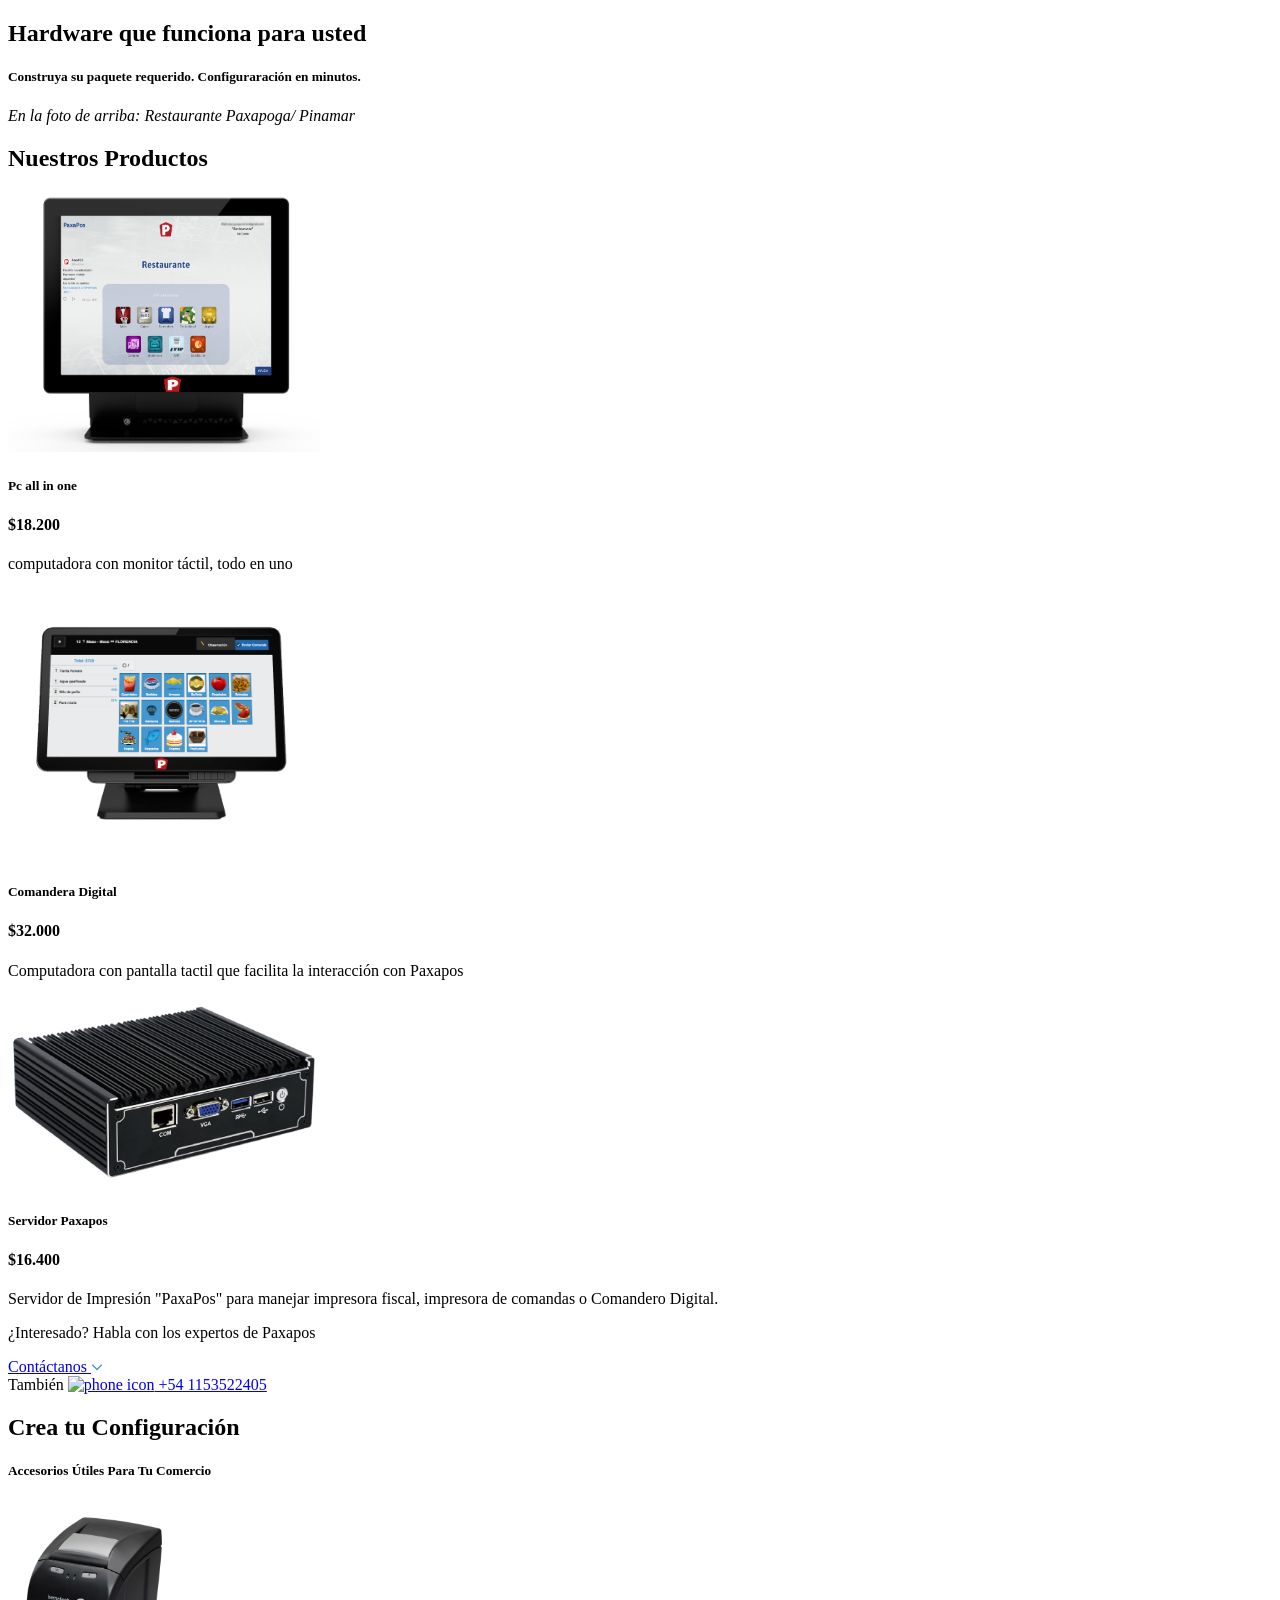
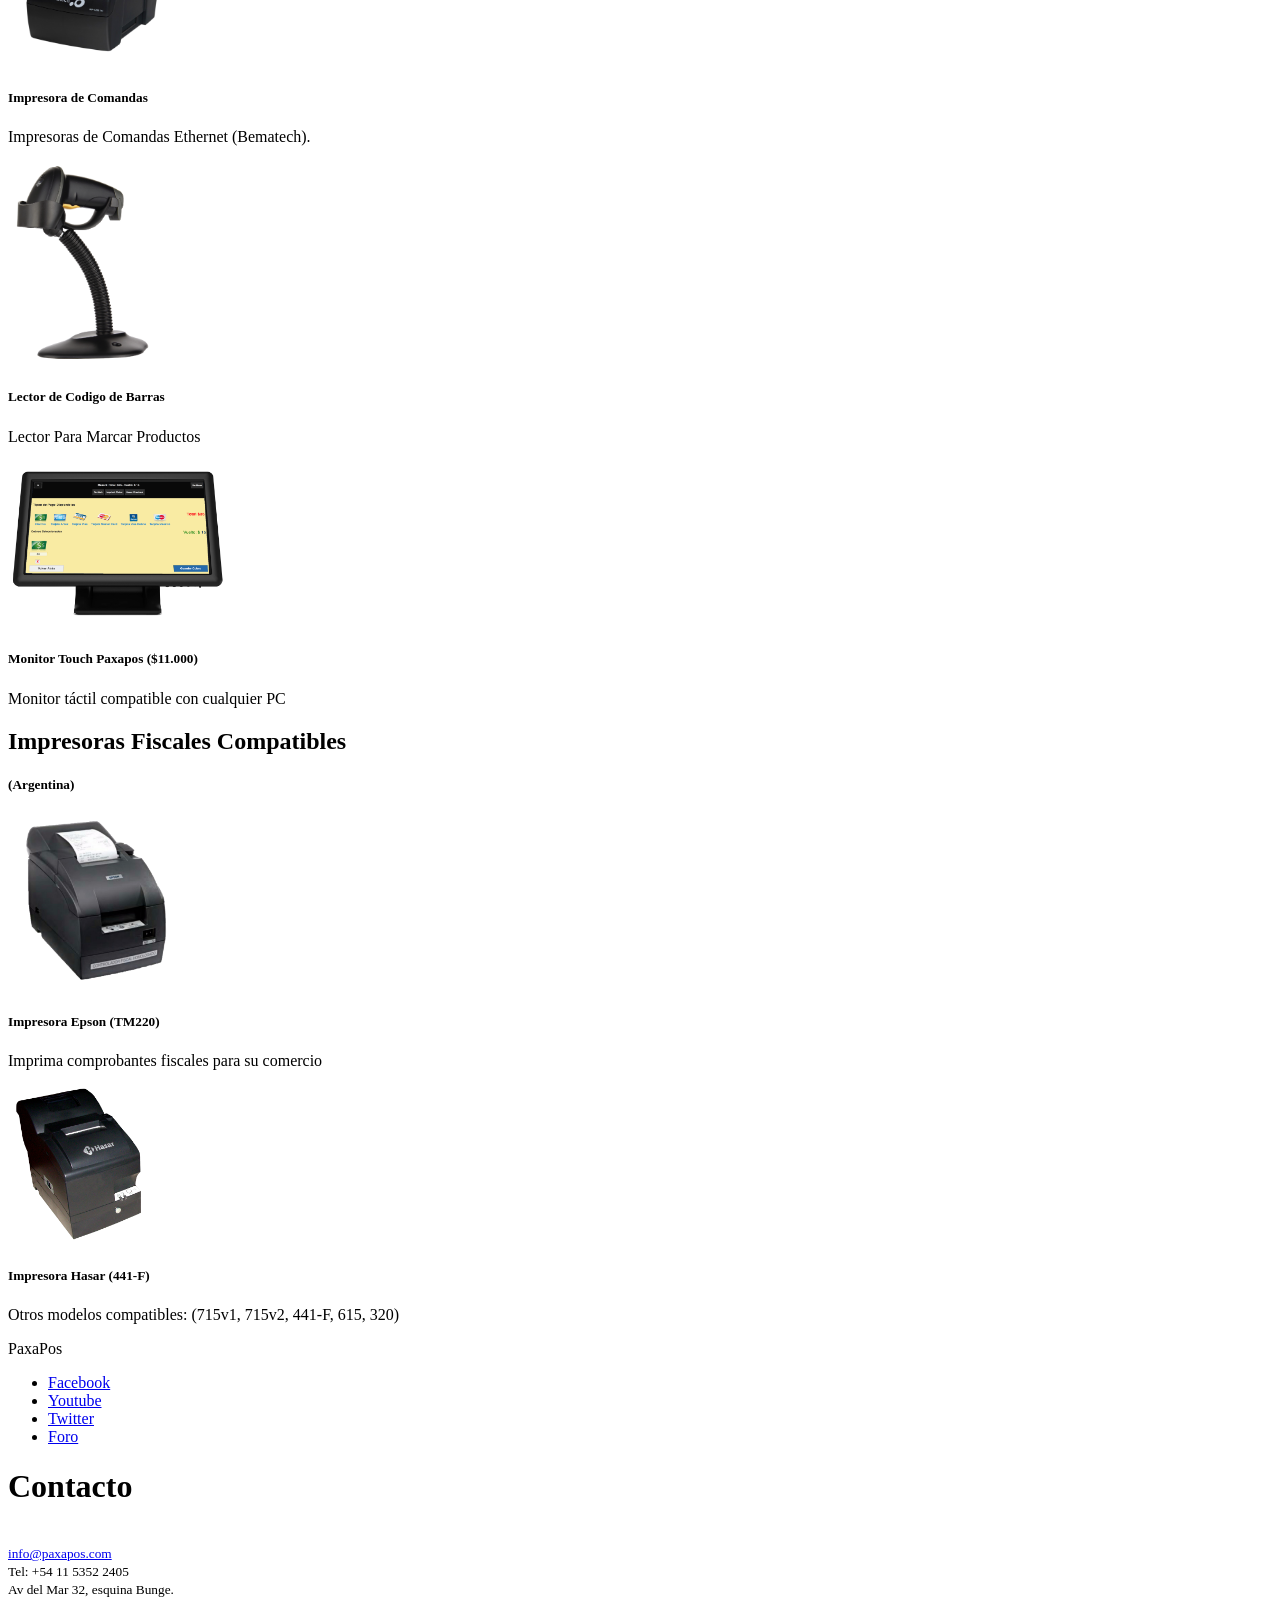
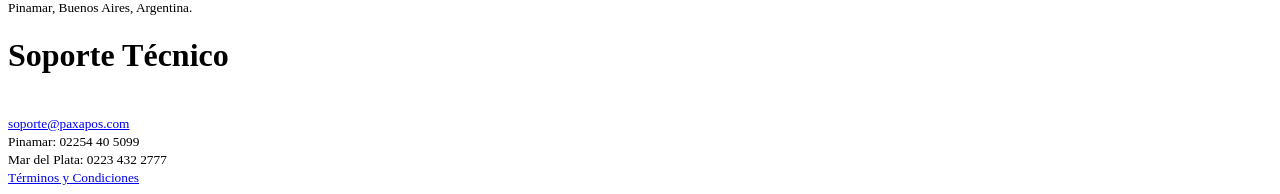
==== commit dab95ebc: "agregado del footer" ====
--- a/equipamiento.html
+++ b/equipamiento.html
@@ -153,7 +153,7 @@
 <div class="span4 widget-span widget-type-widget_container " style="" data-widget-type="widget_container" data-x="8" data-w="4">
 <span id="hs_cos_wrapper_module_1487494059808725" class="hs_cos_wrapper hs_cos_wrapper_widget_container hs_cos_wrapper_type_widget_container" style="" data-hs-cos-general-type="widget_container" data-hs-cos-type="widget_container"><div id="hs_cos_wrapper_widget_1487495088591" class="hs_cos_wrapper hs_cos_wrapper_widget hs_cos_wrapper_type_rich_text" style="" data-hs-cos-general-type="widget" data-hs-cos-type="rich_text"><img alt="bundle-nowires2x.png" src="img/server.png" title="bundle-nowires2x.png" width="312" caption="false" data-constrained="true" style="width: 312px;">
 <h5>Servidor Paxapos</h5>
-<h4>$445</h4>
+<h4>$16.400</h4>
 <p>Servidor de Impresión "PaxaPos" para manejar impresora fiscal, impresora de comandas o Comandero Digital.</p></div></span>
 </div><!--end widget-span -->
 </div><!--end row-->
@@ -273,13 +273,13 @@
 <div class="span4 widget-span widget-type-widget_container " style="" data-widget-type="widget_container" data-x="0" data-w="4">
 <span id="hs_cos_wrapper_module_1487494298135738" class="hs_cos_wrapper hs_cos_wrapper_widget_container hs_cos_wrapper_type_widget_container" style="" data-hs-cos-general-type="widget_container" data-hs-cos-type="widget_container">
 <div id="hs_cos_wrapper_widget_1487495610657" class="hs_cos_wrapper hs_cos_wrapper_widget hs_cos_wrapper_type_rich_text" style="" data-hs-cos-general-type="widget" data-hs-cos-type="rich_text"><img src="img/MP4200th-1024x959.png" title="printer-lan2x.png" width="173" caption="false" data-constrained="true" style="width: 173px;">
-<h5>Impresora de Comandas ($000)</h5>
+<h5>Impresora de Comandas</h5>
 <p>Impresoras de Comandas Ethernet (Bematech).</p>
 </div></span>
 </div><!--end widget-span -->
 <div class="span4 widget-span widget-type-widget_container " style="" data-widget-type="widget_container" data-x="4" data-w="4">
 <span id="hs_cos_wrapper_module_1487494300247741" class="hs_cos_wrapper hs_cos_wrapper_widget_container hs_cos_wrapper_type_widget_container" style="" data-hs-cos-general-type="widget_container" data-hs-cos-type="widget_container"><div id="hs_cos_wrapper_widget_1487495625137" class="hs_cos_wrapper hs_cos_wrapper_widget hs_cos_wrapper_type_rich_text" style="" data-hs-cos-general-type="widget" data-hs-cos-type="rich_text"><img src="img/lector.cb.png" title="printer-wifi2x.png" width="148" caption="false" data-constrained="true" style="width: 148px;">
-<h5>Lector de Codigo de Barras ($000)</h5>
+<h5>Lector de Codigo de Barras</h5>
 <p>Lector Para Marcar Productos</p></div></span>
 </div><!--end widget-span -->
 <div class="span4 widget-span widget-type-widget_container " style="" data-widget-type="widget_container" data-x="8" data-w="4">
@@ -371,5 +371,62 @@
 <div class="span12 widget-span widget-type-widget_container hs-harware-page-row5-row1" style="" data-widget-type="widget_container" data-x="0" data-w="12">
 <span id="hs_cos_wrapper_module_1487310225733543" class="hs_cos_wrapper hs_cos_wrapper_widget_container hs_cos_wrapper_type_widget_container" style="" data-hs-cos-general-type="widget_container" data-hs-cos-type="widget_container"><div id="hs_cos_wrapper_widget_1487496081449" class="hs_cos_wrapper hs_cos_wrapper_widget hs_cos_wrapper_type_rich_text" style="" data-hs-cos-general-type="widget" data-hs-cos-type="rich_text">
 
+
+<!--footer-->      
+	        				
+<footer id="p-footer" class="hidden-print">
+	 
+    <div class="container-fluid">
+        <div class="row">
+            <div class="col-sm-4">
+                <div class="p-logo-footer">
+                    <span class="hide">PaxaPos</span>
+                </div>
+
+                <div class="p-social-media">
+                    <ul class="nav list-unstyled">
+                        <li class="img-circle"><a href="https://facebook.com/paxapos" class="p-sm-facebook"><span class="hide">Facebook</span></a></li>
+                        <li class="img-circle"><a href="https://www.youtube.com/channel/UCa90_rTOMD4qdOhi2WQV6rw" class="p-sm-youtube"><span class="hide">Youtube</span></a></li>
+                        <li class="img-circle"><a href="https://twitter.com/paxapos" class="p-sm-twitter"><span class="hide">Twitter</span></a></li>
+                        <li class="img-circle"><a href="http://forum.paxapos.com/" class="p-sm-forum"><span class="hide">Foro</span></a></li>
+                    </ul>
+                </div>
+                                   
+            </div>
+
+            <div class="col-sm-4">
+                <div class="p-links text-center">
+                    <h1>Contacto</h1>
+                        
+                    <br>
+                    <small>
+                        <a href="mailto:info@paxapos.com?Subject=Contacto%20Web" target="_blank">info@paxapos.com</a><br>
+                        Tel: +54 11 5352 2405<br>
+                        Av del Mar 32, esquina Bunge.<br>
+                        Pinamar, Buenos Aires, Argentina.
+                    </small>
+                </div>
+            </div>
+            <div class="col-sm-4">
+                <div class="p-links text-center">
+                    <h1>Soporte Técnico</h1>
+                        
+                    <br>
+                    <small>
+                        <a href="mailto:soporte@paxapos.com?Subject=Ayuda" target="_blank">soporte@paxapos.com</a><br>
+                        Pinamar: 02254 40 5099<br>
+                        Mar del Plata: 0223 432 2777<br>
+                        <a href="http://www.paxapos.com/pages/tos">Términos y Condiciones</a>                    </small>
+                </div>
+            </div>
+        </div>    
+        <div class="clearfix"></div>         
+    </div>
+    
+</footer>  
+
+<!--footer-->
+
+
 </body>
 </html>
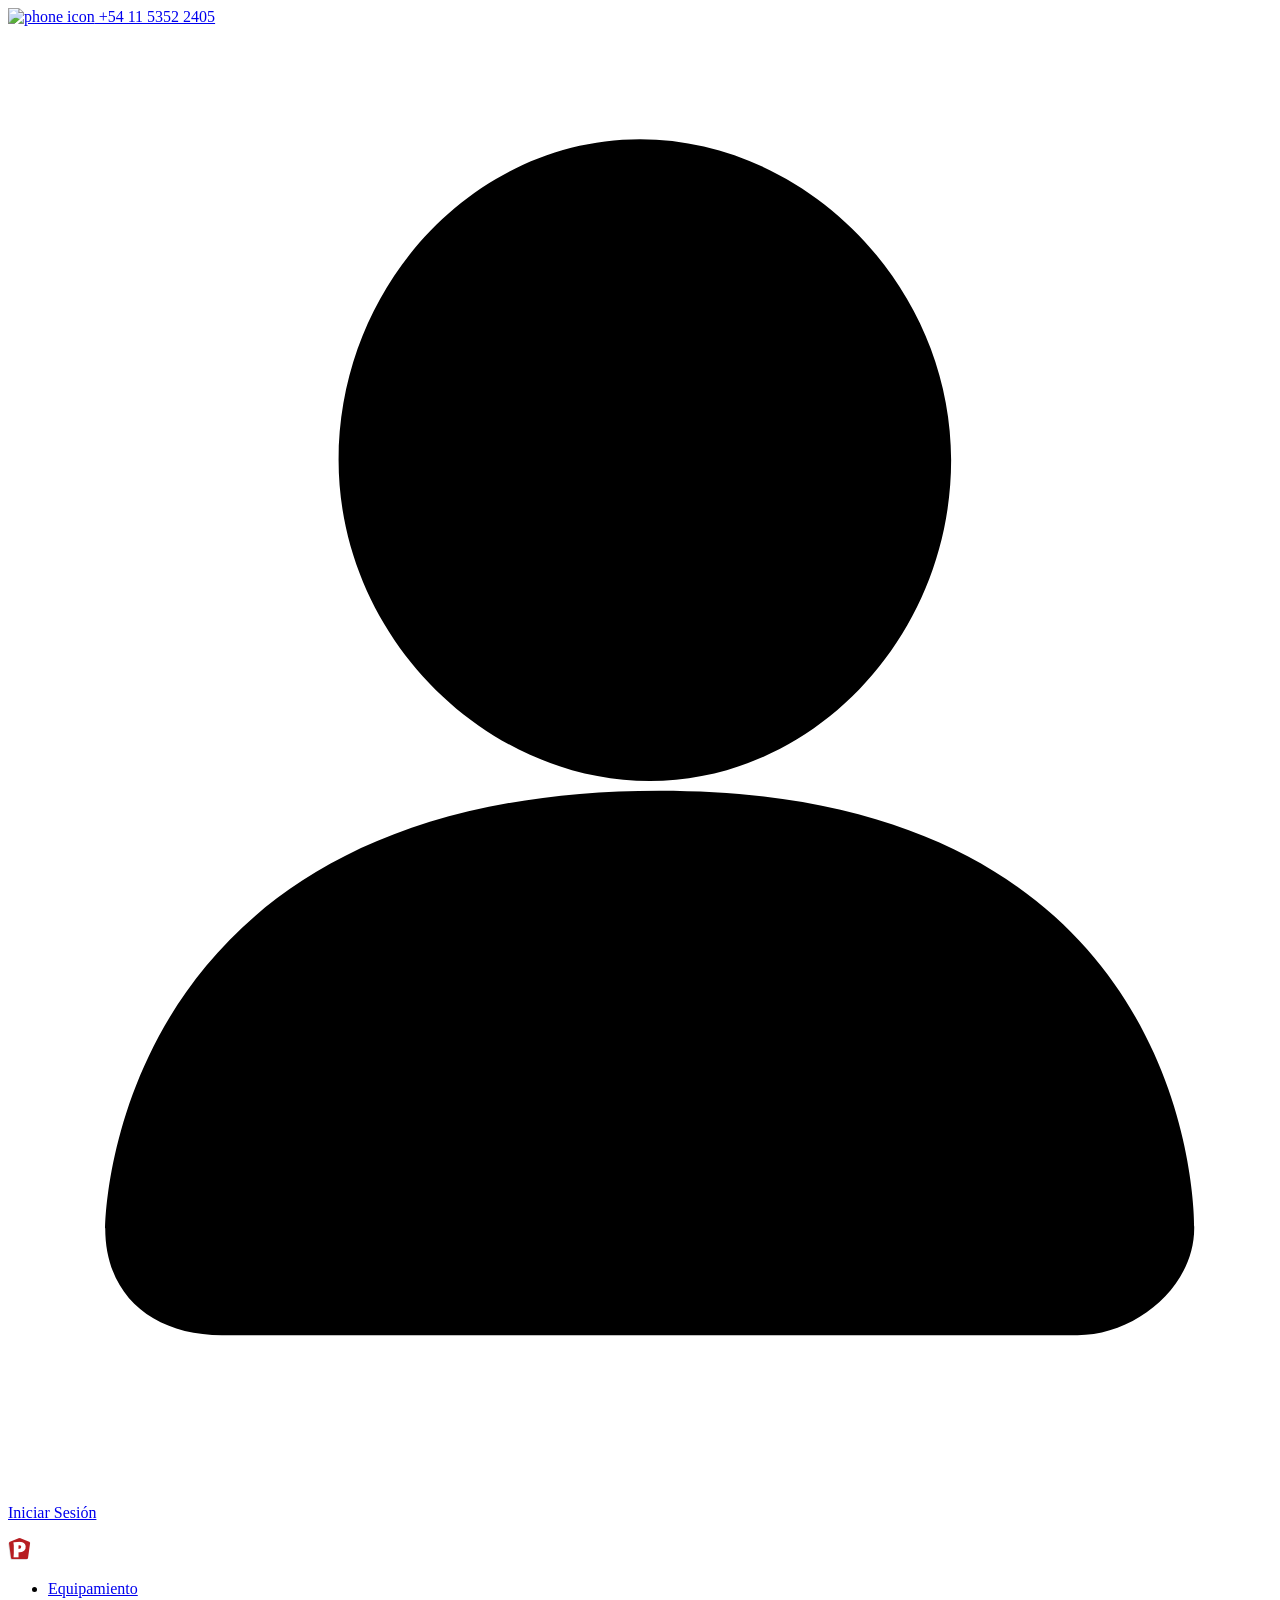
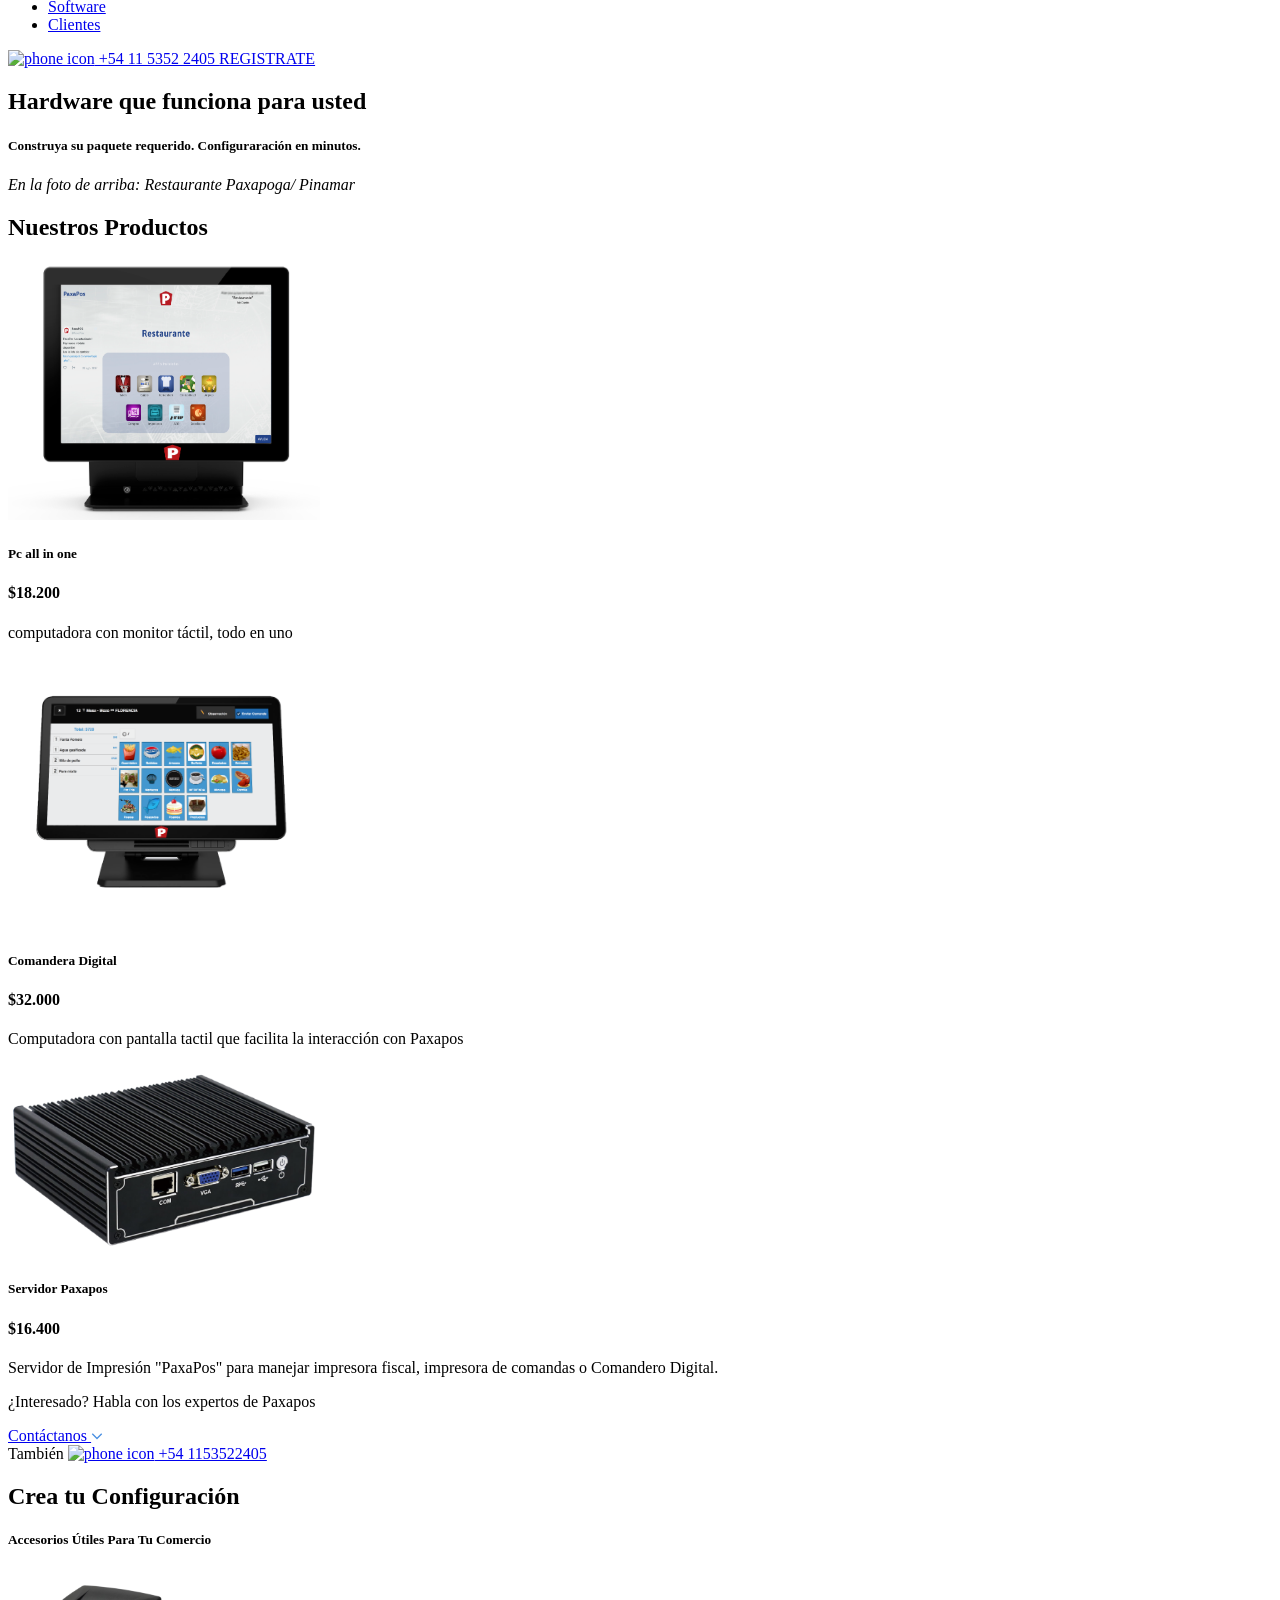
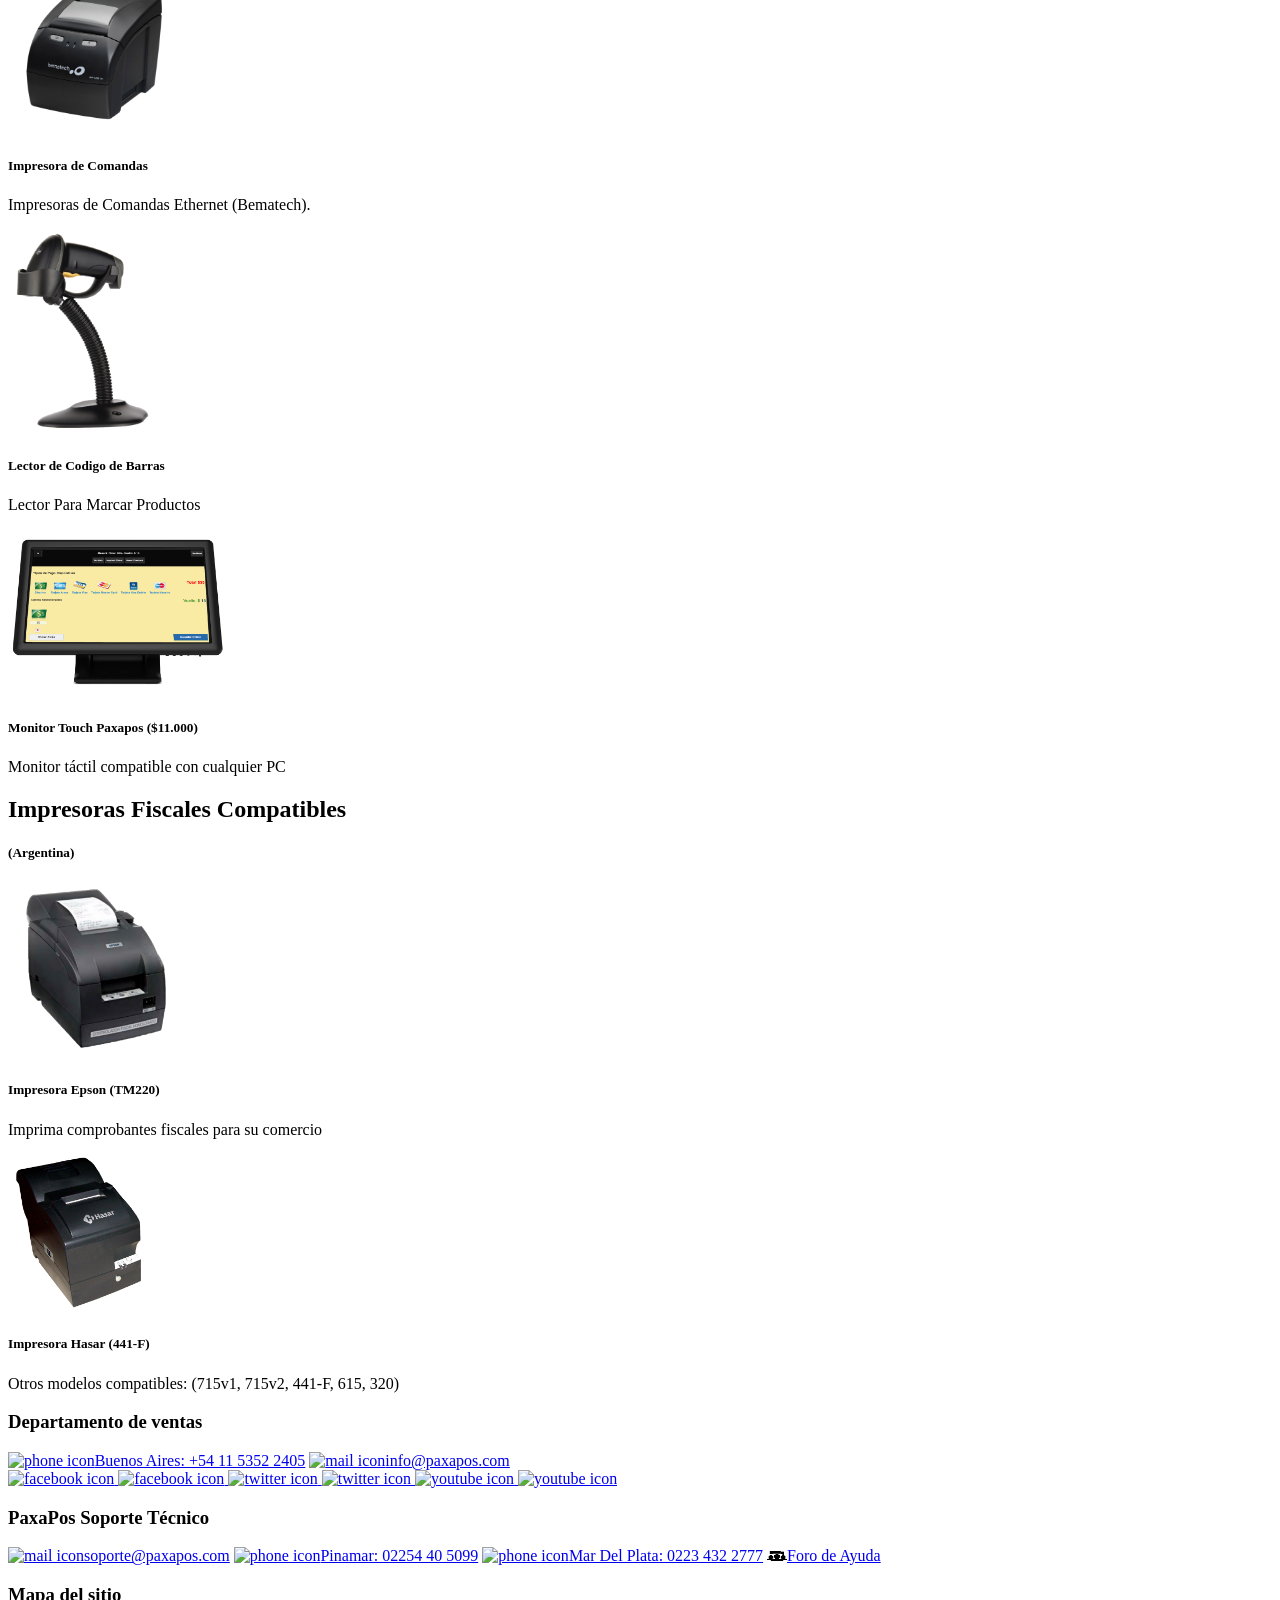
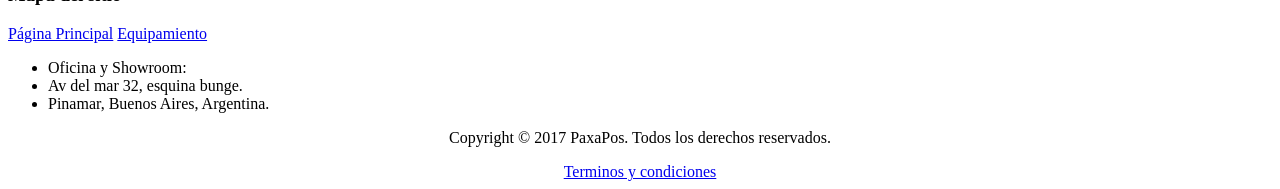
==== commit 14379d01: "Añadido footer en ambas paginas y menu en equipamiento.html" ====
--- a/equipamiento.html
+++ b/equipamiento.html
@@ -65,7 +65,7 @@
 
 
 <link rel="stylesheet" href="https://www.noblypos.com/hs-fs/hub/2409821/hub_generated/template_assets/1503410214062/custom/page/Nobly_Feb2017-theme/Nobly_Feb2017-style.css">
-<link rel="stylesheet" href="https://www.noblypos.com/hs-fs/hub/2409821/hub_generated/template_assets/1489418278497/Custom/page/Nobly_Feb2017-theme/Nobly_Feb2017-style-2.min.css">
+
 
 
     <!-- The style tag has been deprecated. Attached stylesheets are included in the required_head_tags page variable. -->
@@ -73,8 +73,163 @@
 </head>
 <body class="hs-harware-page   hs-content-id-4860589245 hs-site-page page " style=""><!--end row-wrapper -->
 
+<div class="header-container-wrapper">
+      <div class="header-container container-fluid">
+
+        <div class="row-fluid-wrapper row-depth-1 row-number-1 ">
+          <div class="row-fluid ">
+            <div class="span12 widget-span widget-type-global_group " style="" data-widget-type="global_group" data-x="0" data-w="12">
+              <!-- start coded_template: id:4813833177 path:generated_global_groups/4813833172.html -->
+              <div class="" data-global-widget-path="generated_global_groups/4813833172.html"><div class="row-fluid-wrapper row-depth-1 row-number-1 ">
+                <div class="row-fluid ">
+                  <div class="span12 widget-span widget-type-cell hs-header" style="" data-widget-type="cell" data-x="0" data-w="12">
+
+                    <div class="row-fluid-wrapper row-depth-1 row-number-2 ">
+                      <div class="row-fluid ">
+                        <div class="span12 widget-span widget-type-cell header__top-bar" style="" data-widget-type="cell" data-x="0" data-w="12">
+
+                          <div class="row-fluid-wrapper row-depth-1 row-number-3 ">
+                            <div class="row-fluid ">
+                              <div class="span12 widget-span widget-type-cell page-center" style="" data-widget-type="cell" data-x="0" data-w="12">
+
+                                <div class="row-fluid-wrapper row-depth-1 row-number-4 ">
+                                  <div class="row-fluid ">
+                                    <div class="span12 widget-span widget-type-raw_html hs-top-link" style="" data-widget-type="raw_html" data-x="0" data-w="12">
+                                      <div class="cell-wrapper layout-widget-wrapper">
+                                        <span id="" class="hs_cos_wrapper hs_cos_wrapper_widget hs_cos_wrapper_type_raw_html" style="" data-hs-cos-general-type="widget" data-hs-cos-type="raw_html">
+                                        <a href="tel:541153522405" class="link-secondary">
+                                        <img src="https://www.noblypos.com/hubfs/Nobly-Static.Netlify%20Feb%202017/Image/phone.svg?t=541153522405" alt="phone icon"> +54 11 5352 2405</a><p>
+                                          <!-- <a href="/blog" class="menu-top-link tablet-hidden">Blog</a> -->
+                                          <!-- <a href="/refer" class="menu-top-link tablet-hidden">Refer &amp; Earn</a> -->
+                                          <a href="https://app.noblypos.com/login" class="menu-top-link" target="_blank">
+                                            <svg version="1.1" xmlns="http://www.w3.org/2000/svg" xmlns:xlink="http://www.w3.org/1999/xlink" x="0px" y="0px" viewbox="0 0 13 15" style="enable-background:new 0 0 13 15;" xml:space="preserve">
+                                              <path class="st0" d="M9.7,4.3c0,1.8-1.4,3.3-3.1,3.3S3.4,6.1,3.4,4.3C3.4,2.5,4.8,1,6.5,1S9.7,2.5,9.7,4.3L9.7,4.3z
+                                              M1,12.2c0,0.7,0.5,1.1,1.2,1.1h8.8c0.6,0,1.2-0.5,1.2-1.1c0,0,0.1-4.5-5.5-4.5C1,7.7,1,12.2,1,12.2L1,12.2z"></path>
+                                            </svg>Iniciar Sesión
+                                          </a>
+                                        </p></span>
+                                      </div><!--end layout-widget-wrapper -->
+                                    </div><!--end widget-span -->
+                                  </div><!--end row-->
+                                </div><!--end row-wrapper -->
+
+                              </div><!--end widget-span -->
+                            </div><!--end row-->
+                          </div><!--end row-wrapper -->
+
+                        </div><!--end widget-span -->
+                      </div><!--end row-->
+                    </div><!--end row-wrapper -->
+
+                    <div class="row-fluid-wrapper row-depth-1 row-number-5 ">
+                      <div class="row-fluid ">
+                        <div class="span12 widget-span widget-type-cell header__middle-bar" style="" data-widget-type="cell" data-x="0" data-w="12">
+
+                          <div class="row-fluid-wrapper row-depth-1 row-number-6 ">
+                            <div class="row-fluid ">
+                              <div class="span12 widget-span widget-type-cell page-center" style="" data-widget-type="cell" data-x="0" data-w="12">
+
+                                <div class="row-fluid-wrapper row-depth-1 row-number-7 ">
+                                  <div class="row-fluid ">
+                                    <div class="span3 widget-span widget-type-rich_text hs-logo" style="" data-widget-type="rich_text" data-x="0" data-w="3">
+                                      <div class="cell-wrapper layout-widget-wrapper">
+                                        <span id="hs_cos_wrapper_module_1487133713021483" class="hs_cos_wrapper hs_cos_wrapper_widget hs_cos_wrapper_type_rich_text" style="" data-hs-cos-general-type="widget" data-hs-cos-type="rich_text"><a href="/">
+                                        <img src="img/paxapos_logo.png" alt="PaxaPos"></a></span>
+                                      </div><!--end layout-widget-wrapper -->
+                                    </div><!--end widget-span -->                                    
+                                    <div class="span7 widget-span widget-type-menu custom-menu-primary desktop" style="" data-widget-type="menu" data-x="3" data-w="7">
+                                      <div class="cell-wrapper layout-widget-wrapper">
+                                        <span id="hs_cos_wrapper_module_13884994340213" class="hs_cos_wrapper hs_cos_wrapper_widget hs_cos_wrapper_type_menu" style="" data-hs-cos-general-type="widget" data-hs-cos-type="menu"><div id="hs_menu_wrapper_module_13884994340213" class="hs-menu-wrapper active-branch flyouts hs-menu-flow-horizontal" role="navigation" data-sitemap-name="Nobly-static.netlify Site Map Feb 2017">
+
+                                         <ul>
+                                          <!--
+                                          <li class="hs-menu-item hs-menu-depth-1 hs-item-has-children">
+                                          <a href="javascript:;">Epos</a>
+                                           <ul class="hs-menu-children-wrapper">
+                                            <li class="hs-menu-item hs-menu-depth-2"><a href="http://#">Business types</a></li>
+                                            <li class="hs-menu-item hs-menu-depth-2"><a href="https://www.noblypos.com/business-types/coffee-shop">Coffee shop</a></li>
+                                            <li class="hs-menu-item hs-menu-depth-2"><a href="https://www.noblypos.com/business-types/restaurant">Restaurant</a></li>
+                                            <li class="hs-menu-item hs-menu-depth-2"><a href="https://www.noblypos.com/business-types/quick-service-restaurant">QSR</a></li>
+                                            <li class="hs-menu-item hs-menu-depth-2"><a href="https://www.noblypos.com/business-types/bar">Bar &amp; Pub</a></li>
+                                            <li class="hs-menu-item hs-menu-depth-2"><a href="https://www.noblypos.com/business-types/deli">Deli</a></li>
+                                            <li class="hs-menu-item hs-menu-depth-2"><a href="https://www.noblypos.com/business-types/food-truck">Food Truck</a></li>
+                                            <li class="hs-menu-item hs-menu-depth-2"><a href="https://www.noblypos.com/case-study/food-drink">Food &amp; Drink</a></li>
+                                            <li class="hs-menu-item hs-menu-depth-2"><a href="https://www.noblypos.com/business-types/barbershop">Barber &amp; Hairdresser</a></li>
+                                            <li class="hs-menu-item hs-menu-depth-2"><a href="http://#">Features</a></li>
+                                            <li class="hs-menu-item hs-menu-depth-2"><a href="https://www.noblypos.com/features/payments">Full Features List</a></li>
+                                          </ul></li>
+                                          -->
+                                          <li class="hs-menu-item hs-menu-depth-1"><a href="equipamiento.html">Equipamiento</a></li>
+                                          <!-- <li class="hs-menu-item hs-menu-depth-1"><a href="https://www.noblypos.com/features/payments">Características</a></li> -->
+                                          <li class="hs-menu-item hs-menu-depth-1"><a href="https://www.noblypos.com/enterprise">Software</a></li>
+                                          <li class="hs-menu-item hs-menu-depth-1"><a href="https://www.noblypos.com/customers"><span>Clientes</span></a></li>
+                                        </ul>
+                                      </div></span></div><!--end layout-widget-wrapper -->
+                                    </div><!--end widget-span -->
+                                    <div class="span2 widget-span widget-type-raw_html " style="" data-widget-type="raw_html" data-x="10" data-w="2">
+                                      <div class="cell-wrapper layout-widget-wrapper">
+                                        <span id="hs_cos_wrapper_module_1487134130782515" class="hs_cos_wrapper hs_cos_wrapper_widget hs_cos_wrapper_type_raw_html" style="" data-hs-cos-general-type="widget" data-hs-cos-type="raw_html"><div class="links-box">
+                                          <a href="tel:541153522405" class="link-secondary"><img src="https://www.noblypos.com/hubfs/Nobly-Static.Netlify%20Feb%202017/Image/phone.svg?t=541153522405" alt="phone icon"> +54 11 5352 2405
+</a>
+                                          <a href="https://www.noblypos.com/get-quote" class="btn-small signup-modal-trigger">REGISTRATE</a>
+                                        </div></span>
+                                      </div><!--end layout-widget-wrapper -->
+                                    </div><!--end widget-span -->
+                                  </div><!--end row-->
+                                </div><!--end row-wrapper -->
+                              </div><!--end widget-span -->
+                            </div><!--end row-->
+                          </div><!--end row-wrapper -->
+
+                          <div class="row-fluid-wrapper row-depth-1 row-number-8 ">
+                            <div class="row-fluid ">
+                              <div class="span12 widget-span widget-type-menu hs-mobile-menu" style="display:none" data-widget-type="menu" data-x="0" data-w="12">
+                                <div class="cell-wrapper layout-widget-wrapper">
+                                  <span id="hs_cos_wrapper_module_1487148247168449" class="hs_cos_wrapper hs_cos_wrapper_widget hs_cos_wrapper_type_menu" style="" data-hs-cos-general-type="widget" data-hs-cos-type="menu"><div id="hs_menu_wrapper_module_1487148247168449" class="hs-menu-wrapper active-branch flyouts hs-menu-flow-horizontal" role="navigation" data-sitemap-name="Nobly-static.netlify Mobile Site Map Feb 2017">
+                                   <ul>
+                                    <li class="hs-menu-item hs-menu-depth-1 hs-item-has-children"><a href="/#">Epos</a>
+                                     <ul class="hs-menu-children-wrapper">
+                                      <li class="hs-menu-item hs-menu-depth-2"><a href="http://#">Business types</a></li>
+                                      <li class="hs-menu-item hs-menu-depth-2"><a href="https://www.noblypos.com/business-types/coffee-shop">Coffee shop</a></li>
+                                      <li class="hs-menu-item hs-menu-depth-2"><a href="https://www.noblypos.com/business-types/restaurant">Restaurant</a></li>
+                                      <li class="hs-menu-item hs-menu-depth-2"><a href="https://www.noblypos.com/business-types/quick-service-restaurant">QSR</a></li>
+                                      <li class="hs-menu-item hs-menu-depth-2"><a href="https://www.noblypos.com/business-types/bar">Bar &amp; Pub</a></li>
+                                      <li class="hs-menu-item hs-menu-depth-2"><a href="https://www.noblypos.com/business-types/deli">Deli</a></li>
+                                      <li class="hs-menu-item hs-menu-depth-2"><a href="https://www.noblypos.com/business-types/food-truck">Food Truck</a></li>
+                                      <li class="hs-menu-item hs-menu-depth-2"><a href="https://www.noblypos.com/case-study/food-drink">Food &amp; Drink</a></li>
+                                      <li class="hs-menu-item hs-menu-depth-2"><a href="https://www.noblypos.com/business-types/barbershop">Barber &amp; Hairdresser</a></li>
+                                      <li class="hs-menu-item hs-menu-depth-2"><a href="http://#">Features</a></li>
+                                      <li class="hs-menu-item hs-menu-depth-2"><a href="https://www.noblypos.com/features/payments">Full Features List</a></li>
+                                    </ul></li>
+                                    <li class="hs-menu-item hs-menu-depth-1"><a href="https://www.noblypos.com/pricing">Pricing</a></li>
+                                    <li class="hs-menu-item hs-menu-depth-1"><a href="https://www.noblypos.com/features/payments">Features</a></li>
+                                    <li class="hs-menu-item hs-menu-depth-1"><a href="https://www.noblypos.com/enterprise">Enterprise</a></li>
+                                    <li class="hs-menu-item hs-menu-depth-1"><a href="https://www.noblypos.com/customers"><span>customers</span></a></li>
+                                    <li class="hs-menu-item hs-menu-depth-1"><a href="https://www.noblypos.com/blog">Blog</a></li>
+                                    <li class="hs-menu-item hs-menu-depth-1"><a href="https://www.noblypos.com/refer">Refer &amp; Earn</a></li>
+                                    <li class="hs-menu-item hs-menu-depth-1"><a href="https://www.noblypos.com/support-center">Support</a></li>
+                                    <li class="hs-menu-item hs-menu-depth-1"><a href="https://app.noblypos.com/login">Log in</a></li>
+                                  </ul>
+                                </div></span></div><!--end layout-widget-wrapper -->
+                              </div><!--end widget-span -->
+                            </div><!--end row-->
+                          </div><!--end row-wrapper -->
+
+                        </div><!--end widget-span -->
+                      </div><!--end row-->
+                    </div><!--end row-wrapper -->
+
+                  </div><!--end widget-span -->
+                </div><!--end row-->
+              </div><!--end row-wrapper -->
+            </div><!-- end coded_template: id:4813833177 path:generated_global_groups/4813833172.html -->
+
+          </div><!--end widget-span -->
+        </div><!--end row-->
+      </div><!--end row-wrapper -->
+
     </div><!--end header -->
-</div><!--end header wrapper -->
+  </div><!--end header wrapper -->
 
 <div class="body-container-wrapper">
     <div class="body-container container-fluid">
@@ -304,8 +459,7 @@
 
 <!-- agregado -->
 
-<div class="row-fluid-wrapper row-depth-1 row-number-9 ">
-<div class="row-fluid ">
+
 <div class="span12 widget-span widget-type-cell hs-harware-page-row3 printers-section" style="" data-widget-type="cell" data-x="0" data-w="12">
 
 <div class="row-fluid-wrapper row-depth-1 row-number-10 ">
@@ -356,74 +510,176 @@
 </div><!--end row-->
 </div><!--end row-wrapper -->
 
-<!-- agregado -->
-
-<div class="row-fluid-wrapper row-depth-1 row-number-14 ">
-<div class="row-fluid ">
-<div class="span12 widget-span widget-type-cell hs-harware-page-row4 readers-section" style="" data-widget-type="cell" data-x="0" data-w="12">
-
-<div class="row-fluid-wrapper row-depth-1 row-number-15 ">
-<div class="row-fluid ">
-<div class="span12 widget-span widget-type-cell page-center" style="" data-widget-type="cell" data-x="0" data-w="12">
-
-<div class="row-fluid-wrapper row-depth-1 row-number-16 ">
-<div class="row-fluid ">
-<div class="span12 widget-span widget-type-widget_container hs-harware-page-row5-row1" style="" data-widget-type="widget_container" data-x="0" data-w="12">
-<span id="hs_cos_wrapper_module_1487310225733543" class="hs_cos_wrapper hs_cos_wrapper_widget_container hs_cos_wrapper_type_widget_container" style="" data-hs-cos-general-type="widget_container" data-hs-cos-type="widget_container"><div id="hs_cos_wrapper_widget_1487496081449" class="hs_cos_wrapper hs_cos_wrapper_widget hs_cos_wrapper_type_rich_text" style="" data-hs-cos-general-type="widget" data-hs-cos-type="rich_text">
-
+    </div><!--end header -->
+</div><!--end header wrapper -->
 
 <!--footer-->      
 	        				
-<footer id="p-footer" class="hidden-print">
-	 
-    <div class="container-fluid">
-        <div class="row">
-            <div class="col-sm-4">
-                <div class="p-logo-footer">
-                    <span class="hide">PaxaPos</span>
-                </div>
-
-                <div class="p-social-media">
-                    <ul class="nav list-unstyled">
-                        <li class="img-circle"><a href="https://facebook.com/paxapos" class="p-sm-facebook"><span class="hide">Facebook</span></a></li>
-                        <li class="img-circle"><a href="https://www.youtube.com/channel/UCa90_rTOMD4qdOhi2WQV6rw" class="p-sm-youtube"><span class="hide">Youtube</span></a></li>
-                        <li class="img-circle"><a href="https://twitter.com/paxapos" class="p-sm-twitter"><span class="hide">Twitter</span></a></li>
-                        <li class="img-circle"><a href="http://forum.paxapos.com/" class="p-sm-forum"><span class="hide">Foro</span></a></li>
-                    </ul>
-                </div>
-                                   
-            </div>
-
-            <div class="col-sm-4">
-                <div class="p-links text-center">
-                    <h1>Contacto</h1>
-                        
-                    <br>
-                    <small>
-                        <a href="mailto:info@paxapos.com?Subject=Contacto%20Web" target="_blank">info@paxapos.com</a><br>
-                        Tel: +54 11 5352 2405<br>
-                        Av del Mar 32, esquina Bunge.<br>
-                        Pinamar, Buenos Aires, Argentina.
-                    </small>
-                </div>
-            </div>
-            <div class="col-sm-4">
-                <div class="p-links text-center">
-                    <h1>Soporte Técnico</h1>
-                        
-                    <br>
-                    <small>
-                        <a href="mailto:soporte@paxapos.com?Subject=Ayuda" target="_blank">soporte@paxapos.com</a><br>
-                        Pinamar: 02254 40 5099<br>
-                        Mar del Plata: 0223 432 2777<br>
-                        <a href="http://www.paxapos.com/pages/tos">Términos y Condiciones</a>                    </small>
-                </div>
-            </div>
-        </div>    
-        <div class="clearfix"></div>         
-    </div>
-    
-</footer>  
+<div class="footer-container-wrapper">
+    <div class="footer-container container-fluid">
+
+<div class="row-fluid-wrapper row-depth-1 row-number-1 ">
+<div class="row-fluid ">
+<div class="span12 widget-span widget-type-global_group " style="" data-widget-type="global_group" data-x="0" data-w="12">
+<!-- start coded_template: id:4813833167 path:generated_global_groups/4813833162.html -->
+<div class="" data-global-widget-path="generated_global_groups/4813833162.html"><div class="row-fluid-wrapper row-depth-1 row-number-1 ">
+<div class="row-fluid ">
+<div class="span12 widget-span widget-type-cell hs-footer" style="" data-widget-type="cell" data-x="0" data-w="12">
+
+<div class="row-fluid-wrapper row-depth-1 row-number-2 ">
+<div class="row-fluid ">
+<div class="span12 widget-span widget-type-cell page-center" style="" data-widget-type="cell" data-x="0" data-w="12">
+
+<div class="row-fluid-wrapper row-depth-1 row-number-3 ">
+<div class="row-fluid ">
+<div class="span12 widget-span widget-type-raw_html " style="" data-widget-type="raw_html" data-x="0" data-w="12">
+<div class="cell-wrapper layout-widget-wrapper">
+<span id="hs_cos_wrapper_module_1487138437447632" class="hs_cos_wrapper hs_cos_wrapper_widget hs_cos_wrapper_type_raw_html" style="" data-hs-cos-general-type="widget" data-hs-cos-type="raw_html"><link rel="stylesheet" href="https://www.noblypos.com/hubfs/Nobly-Static.Netlify%20Feb%202017/Image/select2.css?t=1506676839237">
+<link rel="stylesheet" href="https://www.noblypos.com/hubfs/Nobly-Static.Netlify%20Feb%202017/magnific-popup.css?t=1506676839237">
+<link rel="stylesheet" href="https://www.noblypos.com/hubfs/Nobly-Static.Netlify%20Feb%202017/jquery.magnific-popup.min.js?t=1506676839237">
+<script src="https://www.noblypos.com/hubfs/Nobly-Static.Netlify%20Feb%202017/jquery.magnific-popup.min.js?t=1506676839237"></script>
+<script src="https://www.noblypos.com/hubfs/Nobly-Static.Netlify%20Feb%202017/swiper.jquery.umd.min.js?t=1506676839237"></script>
+<script src="https://www.noblypos.com/hubfs/Nobly-Static.Netlify%20Feb%202017/Image/select2.full.min.js?t=1506676839237"></script>
+<script src="https://www.noblypos.com/hs-fs/hub/2409821/hub_generated/template_assets/1489788315789/custom/page/Nobly_Feb2017-theme/Nobly_Feb2017-main.min.js"></script></span>
+</div><!--end layout-widget-wrapper -->
+</div><!--end widget-span -->
+</div><!--end row-->
+</div><!--end row-wrapper -->
+
+<div class="row-fluid-wrapper row-depth-1 row-number-4 ">
+<div class="row-fluid ">
+<div class="span12 widget-span widget-type-cell hs-top-footer-group" style="" data-widget-type="cell" data-x="0" data-w="12">
+
+<div class="row-fluid-wrapper row-depth-1 row-number-5 ">
+<div class="row-fluid ">
+
+
+<div class="span4 widget-span widget-type-raw_html hs-footer-col4" style="" data-widget-type="raw_html" data-x="9" data-w="3">
+<div class="cell-wrapper layout-widget-wrapper">
+<span id="hs_cos_wrapper_module_1487151910007509" class="hs_cos_wrapper hs_cos_wrapper_widget hs_cos_wrapper_type_raw_html" style="" data-hs-cos-general-type="widget" data-hs-cos-type="raw_html"><div class="footer__box">
+<div class="contact-box clearfix">
+<h3>Departamento de ventas</h3>
+<a href="tel:442033690679" class="footer-link"><img src="https://www.noblypos.com/hubfs/Nobly-Static.Netlify%20Feb%202017/Image/phone.svg?t=1506676839237" alt="phone icon">Buenos Aires: +54 11 5352 2405</a>
+<a href="mailto:info@paxapos.com" class="footer-link"><img src="https://www.noblypos.com/hubfs/Nobly-Static.Netlify%20Feb%202017/Image/mail.svg?t=1506676839237" alt="mail icon">info@paxapos.com</a>
+</div>
+
+<div class="social-links">
+<a href="https://www.facebook.com/paxapos" target="_blank">
+<img class="black-and-white" src="https://www.noblypos.com/hubfs/Nobly-Static.Netlify%20Feb%202017/Image/facebook.svg?t=1506676839237" alt="facebook icon">
+<img class="color" src="https://www.noblypos.com/hubfs/Nobly-Static.Netlify%20Feb%202017/Image/facebook-hover.svg?t=1506676839237" alt="facebook icon">
+</a>
+<a href="https://twitter.com/paxapos" target="_blank">
+<img class="black-and-white" src="https://www.noblypos.com/hubfs/Nobly-Static.Netlify%20Feb%202017/Image/twitter.svg?t=1506676839237" alt="twitter icon">
+<img class="color extra-top-distance" src="https://www.noblypos.com/hubfs/Nobly-Static.Netlify%20Feb%202017/Image/twitter-hover.svg?t=1506676839237" alt="twitter icon">
+</a>
+<a href="https://www.youtube.com/channel/UCa90_rTOMD4qdOhi2WQV6rw" target="_blank">
+<img class="black-and-white" src="https://www.noblypos.com/hubfs/Nobly-Static.Netlify%20Feb%202017/Image/Youtube.svg?t=1506676839237" alt="youtube icon">
+<img class="color extra-top-distance" src="https://www.noblypos.com/hubfs/Nobly-Static.Netlify%20Feb%202017/Image/Youtube-hover.svg?t=1506676839237" alt="youtube icon">
+</a>
+</div>
+</div></span>
+</div><!--end layout-widget-wrapper -->
+</div><!--end widget-span -->
+
+<div class="span4 widget-span widget-type-raw_html hs-footer-col4" style="" data-widget-type="raw_html" data-x="9" data-w="3">
+<div class="cell-wrapper layout-widget-wrapper">
+<span id="hs_cos_wrapper_module_1487151910007509" class="hs_cos_wrapper hs_cos_wrapper_widget hs_cos_wrapper_type_raw_html" style="" data-hs-cos-general-type="widget" data-hs-cos-type="raw_html"><div class="footer__box">
+
+
+<div class="contact-box clearfix">
+<h3>PaxaPos Soporte Técnico</h3>
+<a href="mailto:soporte@paxapos.com" class="footer-link"><img src="https://www.noblypos.com/hubfs/Nobly-Static.Netlify%20Feb%202017/Image/mail.svg?t=1506676839237" alt="mail icon">soporte@paxapos.com</a>
+<a href="tel:02254405099" class="footer-link"><img src="https://www.noblypos.com/hubfs/Nobly-Static.Netlify%20Feb%202017/Image/phone.svg?t=1506676839237" alt="phone icon">Pinamar: 02254 40 5099</a>
+<a href="tel:02234322777" class="footer-link"><img src="https://www.noblypos.com/hubfs/Nobly-Static.Netlify%20Feb%202017/Image/phone.svg?t=1506676839237" alt="phone icon">Mar Del Plata: 0223 432 2777</a>
+<a href="http://forum.paxapos.com" class="footer-link"><img src="img/social-media-forum.png" width="20" height="10">Foro de Ayuda</a>
+
+</div>
+
+</div><!--end layout-widget-wrapper -->
+</div><!--end widget-span -->
+
+
+</div><!--end row-->
+
+
+<div class="span4 widget-span widget-type-raw_html hs-footer-col4" style="" data-widget-type="raw_html" data-x="9" data-w="3">
+<div class="cell-wrapper layout-widget-wrapper">
+<span id="hs_cos_wrapper_module_1487151910007509" class="hs_cos_wrapper hs_cos_wrapper_widget hs_cos_wrapper_type_raw_html" style="" data-hs-cos-general-type="widget" data-hs-cos-type="raw_html"><div class="footer__box">
+
+
+<div class="contact-box clearfix">
+<h3>Mapa del sitio</h3>
+<a href="index.html" class="footer-link">Página Principal</a>
+<a href="equipamiento.html" class="footer-link">Equipamiento</a>
+</div>
+
+</div><!--end layout-widget-wrapper -->
+
+<div class="cell-wrapper layout-widget-wrapper">
+<span id="hs_cos_wrapper_module_1487151910007509" class="hs_cos_wrapper hs_cos_wrapper_widget hs_cos_wrapper_type_raw_html" style="" data-hs-cos-general-type="widget" data-hs-cos-type="raw_html"><div class="footer__box">
+
+
+<div class="address-wrapper">
+<ul>
+<li class="text-small">Oficina y Showroom:</li>
+<li>Av del mar 32, esquina bunge.</li>
+<li>Pinamar, Buenos Aires, Argentina.</li>
+</ul>
+</div>
+
+</div><!--end layout-widget-wrapper -->
+
+</div><!--end widget-span -->
+
+
+</div><!--end row-wrapper -->
+
+</div><!--end widget-span -->
+</div><!--end row-->
+</div><!--end row-wrapper -->
+
+
+</div>
+</div>
+
+
+<div class="row-fluid-wrapper row-depth-1 row-number-6 ">
+<div class="row-fluid ">
+<div class="span12 widget-span widget-type-cell hs-col-group-footer" style="" data-widget-type="cell" data-x="0" data-w="12">
+
+<div class="row-fluid-wrapper row-depth-1 row-number-7 ">
+<div class="row-fluid ">
+<div class="span12 widget-span widget-type-rich_text hs-copy-box" style="" data-widget-type="rich_text" data-x="0" data-w="8">
+<div class="cell-wrapper layout-widget-wrapper">
+    <center>
+<span id="hs_cos_wrapper_module_1487151945615511" class="hs_cos_wrapper_type_rich_text" style=""><p>Copyright © 2017 PaxaPos. Todos los derechos reservados.</p>
+<a href="/terms">Terminos y condiciones</a></span>
+</center>
+</div><!--end layout-widget-wrapper -->
+</div><!--end widget-span -->
+
+</div><!--end row-->
+</div><!--end row-wrapper -->
+
+</div><!--end widget-span -->
+</div><!--end row-->
+</div><!--end row-wrapper -->
+
+</div><!--end widget-span -->
+</div><!--end row-->
+</div><!--end row-wrapper -->
+
+</div><!--end widget-span -->
+</div><!--end row-->
+</div><!--end row-wrapper -->
+</div><!-- end coded_template: id:4813833167 path:generated_global_groups/4813833162.html -->
+
+</div><!--end widget-span -->
+</div><!--end row-->
+</div><!--end row-wrapper -->
+
+    </div><!--end footer -->
+</div><!--end footer wrapper -->
 
 <!--footer-->
 
